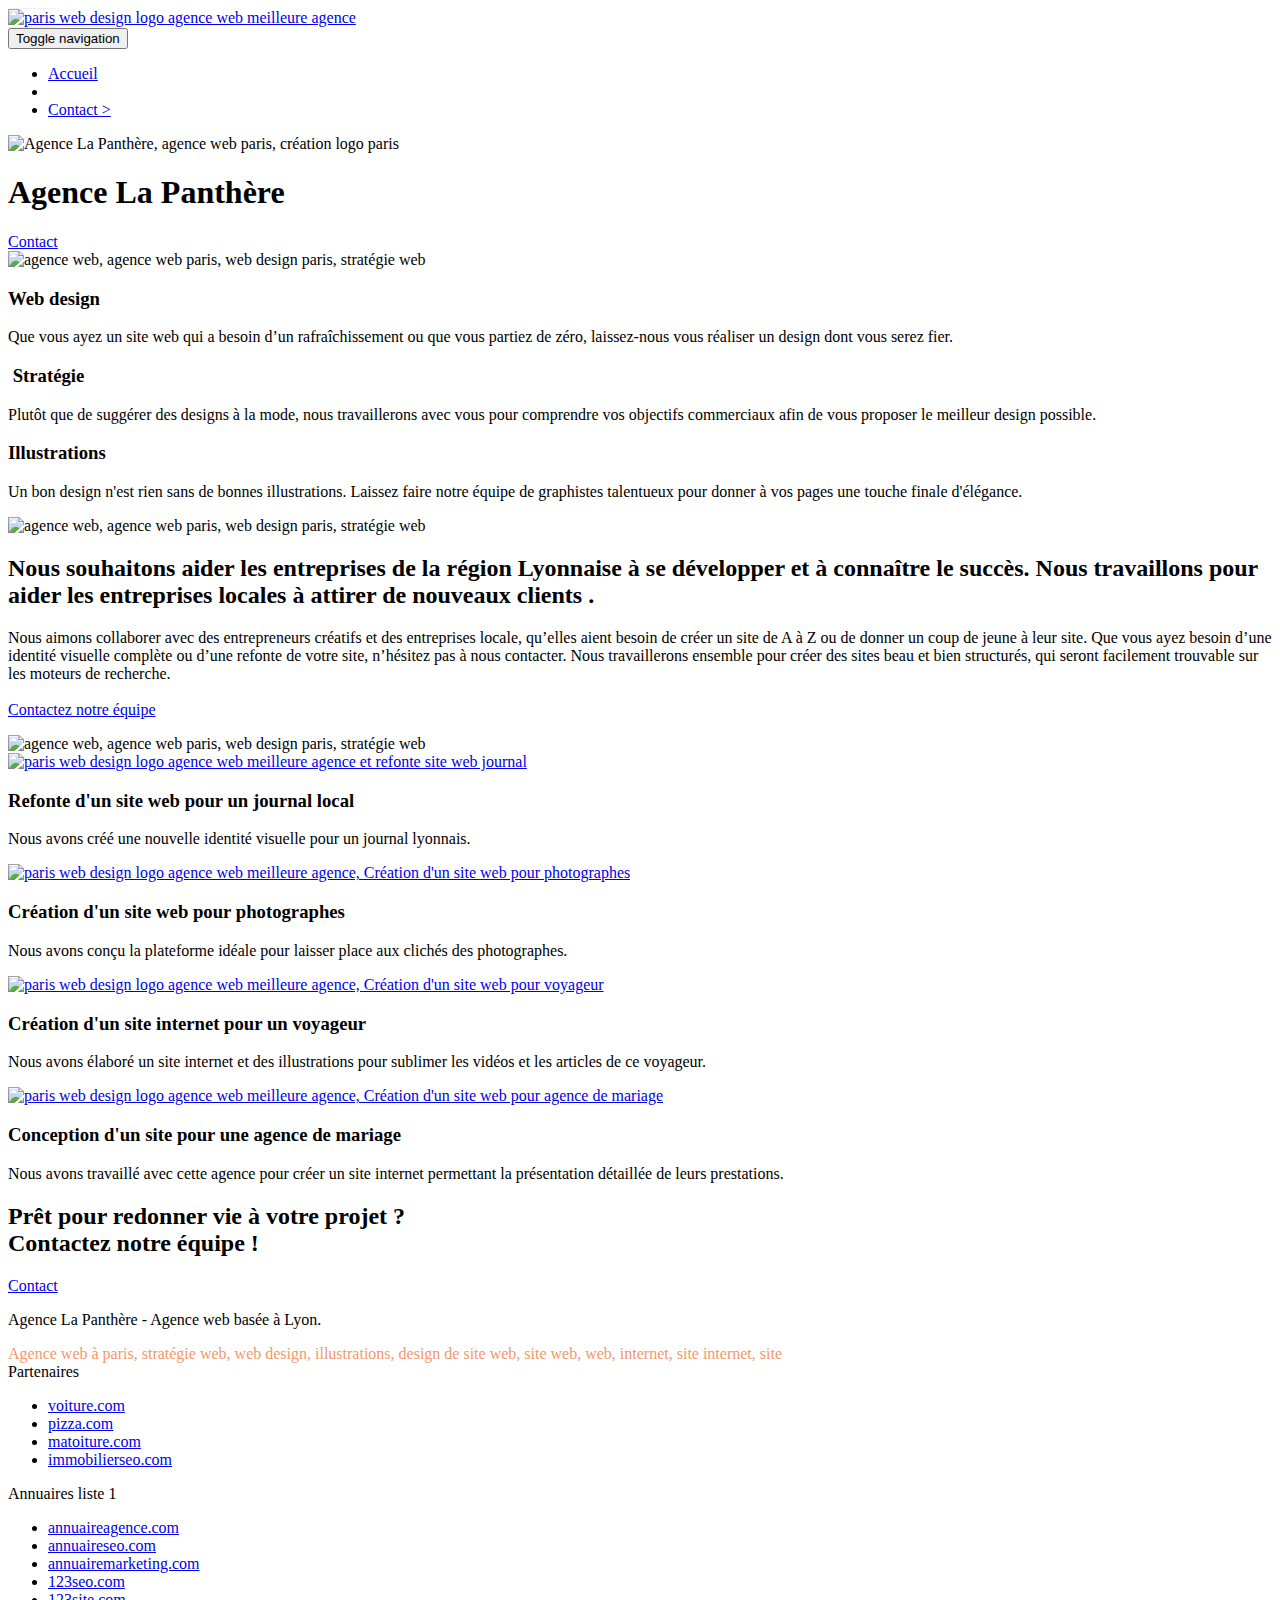
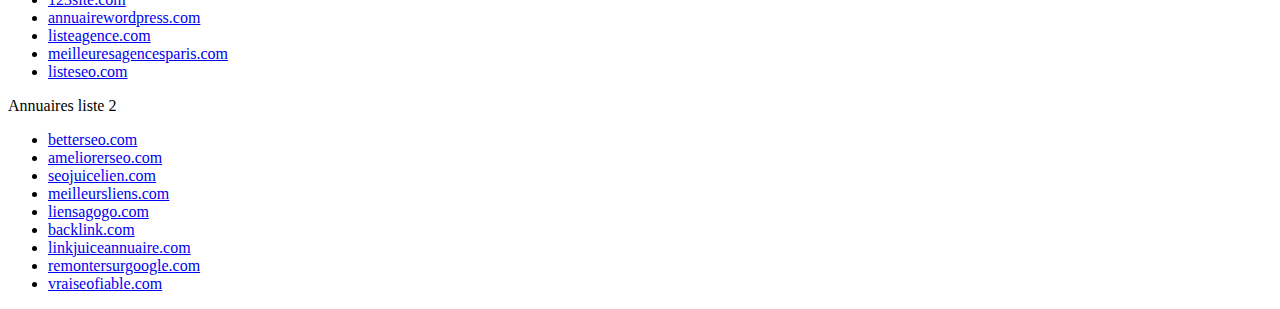
==== index.html @ a59919ad "ajout aria-label sur icons, ajout label for sur page 2, correction type sur page 2, suppression min " ====
<!doctype html>
<html lang="Default">
<head>
    <meta charset="utf-8">
    <meta name="keywords" content="seo, google, site web, site internet, agence design paris, agence design, agence design,agence design,agence design,agence design,agence design,agence design,agence design,agence design">
    <meta name="description" content="">
    <meta name="viewport" content="width=device-width, initial-scale=1.0, viewport-fit=cover">
    <link rel="shortcut icon" type="image/png" href="favicon.jpg">
    
	<link rel="stylesheet" type="text/css" href="./css/bootstrap.css">
	<link rel="stylesheet" type="text/css" href="style.css">
	<link rel="stylesheet" type="text/css" href="./css/font-awesome.css">
	<link rel="stylesheet" type="text/css" href="./css/et-line.css">
	
    
	<script src="./js/jquery-2.1.0.js"></script>
	<script src="./js/bootstrap.js"></script>
	<script src="./js/blocs.js"></script>
	<script src="./js/jquery.touchSwipe.js" defer></script>
	<script src="./js/gmaps.js"></script>

    <title>.</title>

    
<!-- Analytics -->
 
<!-- Analytics END -->
    
</head>
<body>
<!-- Principal conteneur -->
<div class="page-container">
    
<!-- bloc-0 -->
<div class="bloc bgc-white l-bloc " id="bloc-0">
	<div class="container bloc-sm">

		<nav class="navbar row">
			<div class="navbar-header">
				<div class="keywords" style="color:#cccccc;font-size:1px;">Agence web à paris, stratégie web, web design, illustrations, design de site web, site web, web, internet, site internet, site</div>
				<a class="navbar-brand" href="index.html"><img src="img/agence-la-panthere-monochrome.svg" alt="paris web design logo agence web meilleure agence" height="40" /></a>
				<div class="keywords" style="color:#cccccc;font-size:1px;">Agence web à paris, stratégie web, web design, illustrations, design de site web, site web, web, internet, site internet, site</div>
				<button id="nav-toggle" type="button" class="ui-navbar-toggle navbar-toggle" data-toggle="collapse" data-target=".navbar-1">
					<span class="sr-only">Toggle navigation</span><span class="icon-bar"></span><span class="icon-bar"></span><span class="icon-bar"></span>
				</button>
			</div>
			<div class="collapse navbar-collapse navbar-1 special-dropdown-nav">
				<ul class="site-navigation nav navbar-nav">
					<li>
						<a href="index.html">Accueil</a>
					</li>
					<li>
					</li>
					<li>
						<a href="page2.html">Contact &gt;</a>
					</li>
				</ul>
			</div>
		</nav>
	</div>
</div>
<!-- bloc-0 END -->

<!-- bloc-1-presentation -->
<div class="bloc bgc-dark-slate-blue bg-banniere d-bloc bg-t-edge bloc-bg-texture texture-paper b-parallax" id="bloc-1-hero">
	<div class="container bloc-lg">
		<div class="row tight-width-whitespace">
			<div class="col-sm-12">
				<img src="img/logo.png" class="center-block image-resize-mode" width="100" alt="Agence La Panthère, agence web paris, création logo paris" />
				<h1 class="text-center hero-bloc-text tc-white ">
					Agence La Panthère
				</h1>
				<div class="text-center">
					<a href="page2.html" class="btn btn-lg btn-clean btn-rd cta-hero btn-atomic-tangerine" id="cta-hero">Contact</a>
				</div>
			</div>
		</div>
	</div>
</div>
<!-- bloc-1-presentation END -->

<!-- bloc-2-services -->
<div class="bloc bgc-white l-bloc" id="bloc-2-services">
	<div class="container bloc-md">
		<div class="row">
			<div class="col-sm-12 text-center">
				<img alt="agence web, agence web paris, web design paris, stratégie web" src="img/title.png" />
			</div>
		</div>
		<div class="row voffset-lg med-width-whitespace">
			<div class="col-sm-4">
				<div class="text-center">
					<span class="et-icon-browser sm-shadow icon-dark-slate-blue icons icon-lg"></span>
				</div>
				<h3 class="mg-md text-center">
					Web design
				</h3>
				<p class="text-center ">
					Que vous ayez un site web qui a besoin d&rsquo;un rafraîchissement ou que vous partiez de zéro, laissez-nous vous réaliser un design dont vous serez fier.
				</p>
			</div>
			<div class="col-sm-4">
				<div class="text-center">
					<span class="et-icon-presentation sm-shadow icon-dark-slate-blue icons icon-lg"></span>
				</div>
				<h3 class="mg-md text-center">
					&nbsp;Stratégie
				</h3>
				<p class="text-center ">
					Plutôt que de suggérer des designs à la mode, nous travaillerons avec vous pour comprendre vos objectifs commerciaux afin de vous proposer le meilleur design possible.<br>
				</p>
			</div>
			<div class="col-sm-4">
				<div class="text-center">
					<span class="et-icon-edit sm-shadow icon-dark-slate-blue icons icon-lg"></span>
				</div>
				<h3 class="mg-md text-center">
					Illustrations
				</h3>
				<p class="text-center ">
					Un bon design n'est rien sans de bonnes illustrations. Laissez faire notre équipe de graphistes talentueux pour donner à vos pages une touche finale d'élégance.
				</p>
			</div>
		</div>
		<div class="row voffset-lg voffset">
			<div class="col-xs-12 col-md-8 col-md-offset-2 text-center">
				<img alt="agence web, agence web paris, web design paris, stratégie web" src="img/citation.png" />

			</div>
		</div>
	</div>
</div>
<!-- bloc-2-services END -->

<!-- bloc-3-what-i-do -->
<div class="bloc tc-white bgc-atomic-tangerine bg-presentation d-bloc bloc-bg-texture texture-paper b-parallax" id="bloc-3-what-i-do">
	<div class="container bloc-lg">
		<div class="row tight-width-whitespace black-background">
			<div class="col-sm-12">
				<h2 class="mg-md text-center tc-white">
					Nous souhaitons aider les entreprises de la région Lyonnaise à se développer et à connaître le succès. Nous travaillons pour aider les entreprises locales à attirer de nouveaux clients .<br>
				</h2>
				<p class="text-center white">
					Nous aimons collaborer avec des entrepreneurs créatifs et des entreprises locale, qu’elles aient besoin de créer un site de A à Z ou de donner un coup de jeune à leur site. Que vous ayez besoin d’une identité visuelle complète ou d’une refonte de votre site, n’hésitez pas à nous contacter. Nous travaillerons ensemble pour créer des sites beau et bien structurés, qui seront facilement trouvable sur les moteurs de recherche. <br><br><a class="ltc-white bold-link" href="page2.html">Contactez notre équipe</a><br>
				</p>
			</div>
		</div>
	</div>
</div>
<!-- bloc-3-what-i-do END -->

<!-- bloc-4-portfolio -->
<div class="bloc bgc-white bg-lines-h2-bg bg-repeat l-bloc" id="bloc-4-portfolio">
	<div class="container bloc-lg">
		<div class="row">
			<div class="col-sm-12 text-center">
				<img alt="agence web, agence web paris, web design paris, stratégie web" src="img/title2.png" />
			</div>
		</div>
		<div class="row tight-width-whitespace portfolio-row">
			<div class="col-sm-6">
				<a href="#" data-lightbox="img/1.jpg" data-gallery-id="gallery-1" data-caption="Refonte d'un site web pour un journal local" data-frame="snapshot-lb"><img src="img/1.jpg" alt="paris web design logo agence web meilleure agence et refonte site web journal" class="img-responsive portfolio-thumb" /></a>
				<h3 class="mg-md text-center">
					Refonte d'un site web pour un journal local
				</h3>
				<p class="text-center">
					Nous avons créé une nouvelle identité visuelle pour un journal lyonnais.
				</p>
			</div>
			<div class="col-sm-6">
				<a href="#" data-lightbox="img/2.jpg" data-gallery-id="gallery-1" data-caption="Création d'un site web pour photographes" data-frame="snapshot-lb"><img src="img/2.jpg" class="img-responsive portfolio-thumb" alt="paris web design logo agence web meilleure agence, Création d'un site web pour photographes" /></a>
				<h3 class="mg-md text-center">
					Création d'un site web pour photographes
				</h3>
				<p class="text-center">
					Nous avons conçu la plateforme idéale pour laisser place aux clichés des photographes.
				</p>
			</div>
		</div>
		<div class="row tight-width-whitespace portfolio-row">
			<div class="col-sm-6">
				<a href="#" data-lightbox="img/3.bmp" data-gallery-id="gallery-1" data-caption="Création d'un site internet pour un voyageur" data-frame="snapshot-lb"><img src="img/3.bmp" class="img-responsive portfolio-thumb" alt="paris web design logo agence web meilleure agence, Création d'un site web pour voyageur"/></a>
				<h3 class="mg-md text-center">
					Création d'un site internet pour un voyageur
				</h3>
				<p class="text-center">
					Nous avons élaboré un site internet et des illustrations pour sublimer les vidéos et les articles de ce voyageur.
				</p>
			</div>
			<div class="col-sm-6">
				<a href="#" data-lightbox="img/4.bmp" data-gallery-id="gallery-1" data-caption="Conception d'un site pour une agence de mariage" data-frame="snapshot-lb"><img src="img/4.bmp" class="img-responsive portfolio-thumb" alt="paris web design logo agence web meilleure agence, Création d'un site web pour agence de mariage" /></a>
				<h3 class="mg-md text-center">
					Conception d'un site pour une agence de mariage
				</h3>
				<p class="text-center">
					Nous avons travaillé avec cette agence pour créer un site internet permettant la présentation détaillée de leurs prestations.
				</p>
			</div>
		</div>
	</div>
</div>
<!-- bloc-4-portfolio END -->

<!-- bloc-5-cta -->
<div class="bloc bgc-dark-slate-blue bg-banniere d-bloc bloc-bg-texture texture-paper" id="bloc-5-cta">
	<div class="container bloc-lg">
		<div class="row">
			<h2 class="mg-md text-center tc-white">
				Prêt pour redonner vie à votre projet ?<br>Contactez notre équipe !
			</h2>
			<div class="col-sm-12 text-center">
				<a href="page2.html" class="btn btn-atomic-tangerine btn-clean btn-rd btn-lg cta-hero">Contact</a>
			</div>
		</div>
	</div>
</div>
<!-- bloc-5-cta END -->

<!-- Footer - bloc-8 -->
<div class="bloc bgc-atomic-tangerine d-bloc" id="bloc-8">
	<div class="container bloc-sm">
		<div class="row">
			<div class="col-sm-12">
				<p class="text-center white">
					Agence La Panthère - Agence web basée à Lyon.<br>
				</p>
				<div class="row row-no-gutters social">
					<div class="col-sm-3">
						<div class="text-center">
							<a class="social" href="index.html"><span class="fa fa-twitter icon-md" aria-label="lien vers twitter"></span></a>
						</div>
					</div>
					<div class="col-sm-3">
						<div class="text-center">
							<a class="social" href="index.html"><span class="fa fa-facebook icon-md" aria-label="lien vers facebook"></span></a>
						</div>
					</div>
					<div class="col-sm-3">
						<div class="text-center">
							<a class="social" href="index.html"><span class="fa fa-dribbble icon-md" aria-label="lien vers dribbble"></span></a>
						</div>
					</div>
					<div class="col-sm-3">
						<div class="text-center">
							<a class="social" href="index.html"><span class="fa fa-instagram icon-md" aria-label="lien vers instagram"></span></a>
						</div>
					</div>
					<div class="keywords" style="color:#F3976C;">Agence web à paris, stratégie web, web design, illustrations, design de site web, site web, web, internet, site internet, site</div>
				</div>
				<div class="row">
					<div class="col-sm-4">
						Partenaires
							<ul>
								<li><a href="voiture.com">voiture.com</a></li>
								<li><a href="pizza.com">pizza.com</a></li>
								<li><a href="matoiture.com">matoiture.com</a></li>
								<li><a href="immobilierseo.com">immobilierseo.com</a></li>
							</ul>		
					</div>
					<div class="col-sm-4">
						Annuaires liste 1
						<ul>
							<li><a href="annuaireagence.com">annuaireagence.com</a></li>
							<li><a href="annuaireseo.com">annuaireseo.com</a></li>
							<li><a href="annuairemarketing.com">annuairemarketing.com</a></li>
							<li><a href="123seoture.com">123seo.com</a></li>
							<li><a href="123site.com">123site.com</a></li>
							<li><a href="annuairewordpress.com">annuairewordpress.com</a></li>
							<li><a href="listeagence.com">listeagence.com</a></li>
							<li><a href="meilleuresagencesparis.com">meilleuresagencesparis.com</a></li>
							<li><a href="listeseo.com">listeseo.com</a></li>
						</ul>
					</div>
					<div class="col-sm-4">
						Annuaires liste 2
						<ul>
							<li><a href="betterseo.com">betterseo.com</a></li>
							<li><a href="ameliorerseo.com">ameliorerseo.com</a></li>
							<li><a href="seojuicelien.com">seojuicelien.com</a></li>
							<li><a href="meilleursliens.com">meilleursliens.com</a></li>
							<li><a href="liensagogo.com">liensagogo.com</a></li>
							<li><a href="backlink.com">backlink.com</a></li>
							<li><a href="linkjuiceannuaire.com">linkjuiceannuaire.com</a></li>
							<li><a href="remontersurgoogle.com">remontersurgoogle.com</a></li>
							<li><a href="vraiseofiable.com">vraiseofiable.com</a></li>
						</ul>
					</div>
				</div>
			</div>
		</div>
	</div>
</div>
<!-- Footer - bloc-8 END -->

</div>
<!-- Principal conteneur END -->
    

</body>
</html>
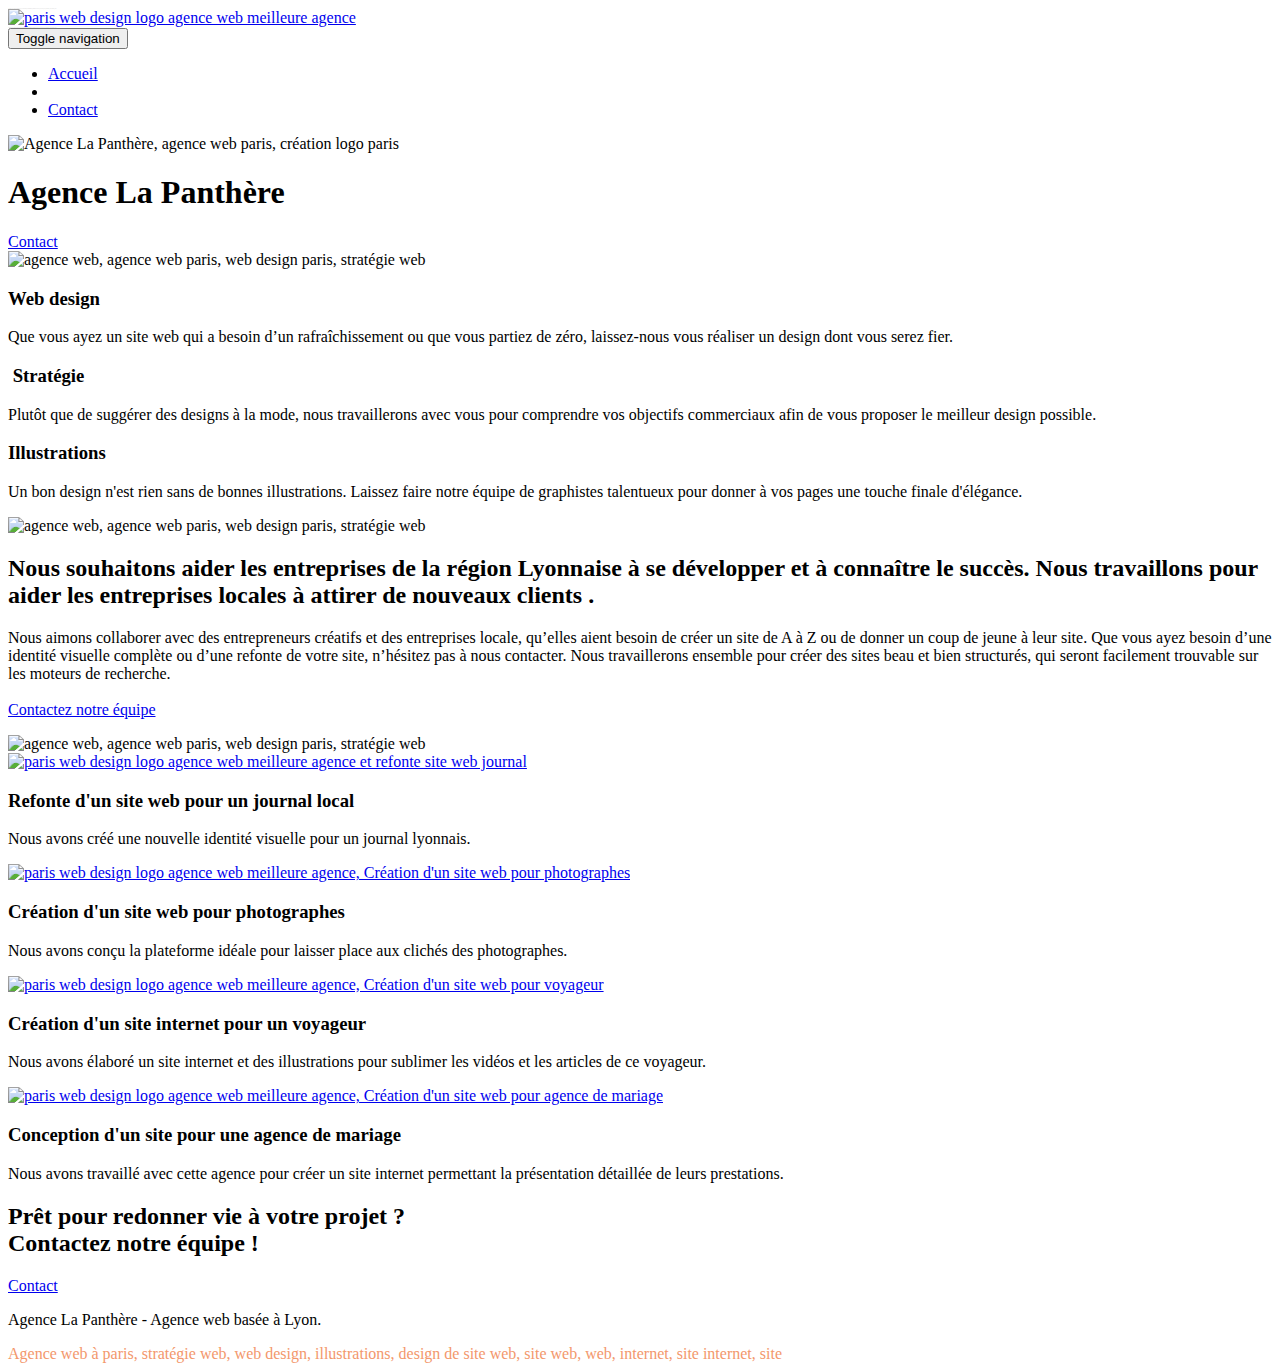
==== commit b4fd1d70: "aria label correction et page 2" ====
--- a/index.html
+++ b/index.html
@@ -1,300 +1,304 @@
 <!doctype html>
-<html lang="Default">
+<html lang="fr">
+
 <head>
-    <meta charset="utf-8">
-    <meta name="keywords" content="seo, google, site web, site internet, agence design paris, agence design, agence design,agence design,agence design,agence design,agence design,agence design,agence design,agence design">
-    <meta name="description" content="">
-    <meta name="viewport" content="width=device-width, initial-scale=1.0, viewport-fit=cover">
-    <link rel="shortcut icon" type="image/png" href="favicon.jpg">
-    
+	<meta charset="utf-8">
+	<meta name="keywords"
+		content="seo, google, site web, site internet, agence design paris, agence design, agence design,agence design,agence design,agence design,agence design,agence design,agence design,agence design">
+	<meta name="description" content="">
+	<meta name="viewport" content="width=device-width, initial-scale=1.0, viewport-fit=cover">
+	<link rel="shortcut icon" type="image/png" href="favicon.jpg">
+
 	<link rel="stylesheet" type="text/css" href="./css/bootstrap.css">
 	<link rel="stylesheet" type="text/css" href="style.css">
 	<link rel="stylesheet" type="text/css" href="./css/font-awesome.css">
 	<link rel="stylesheet" type="text/css" href="./css/et-line.css">
-	
-    
+
+
 	<script src="./js/jquery-2.1.0.js"></script>
 	<script src="./js/bootstrap.js"></script>
 	<script src="./js/blocs.js"></script>
 	<script src="./js/jquery.touchSwipe.js" defer></script>
 	<script src="./js/gmaps.js"></script>
 
-    <title>.</title>
-
-    
-<!-- Analytics -->
- 
-<!-- Analytics END -->
-    
+	<title>.</title>
+
+
+	<!-- Analytics -->
+
+	<!-- Analytics END -->
+
 </head>
+
 <body>
-<!-- Principal conteneur -->
-<div class="page-container">
-    
-<!-- bloc-0 -->
-<div class="bloc bgc-white l-bloc " id="bloc-0">
-	<div class="container bloc-sm">
-
-		<nav class="navbar row">
-			<div class="navbar-header">
-				<div class="keywords" style="color:#cccccc;font-size:1px;">Agence web à paris, stratégie web, web design, illustrations, design de site web, site web, web, internet, site internet, site</div>
-				<a class="navbar-brand" href="index.html"><img src="img/agence-la-panthere-monochrome.svg" alt="paris web design logo agence web meilleure agence" height="40" /></a>
-				<div class="keywords" style="color:#cccccc;font-size:1px;">Agence web à paris, stratégie web, web design, illustrations, design de site web, site web, web, internet, site internet, site</div>
-				<button id="nav-toggle" type="button" class="ui-navbar-toggle navbar-toggle" data-toggle="collapse" data-target=".navbar-1">
-					<span class="sr-only">Toggle navigation</span><span class="icon-bar"></span><span class="icon-bar"></span><span class="icon-bar"></span>
-				</button>
-			</div>
-			<div class="collapse navbar-collapse navbar-1 special-dropdown-nav">
-				<ul class="site-navigation nav navbar-nav">
-					<li>
-						<a href="index.html">Accueil</a>
-					</li>
-					<li>
-					</li>
-					<li>
-						<a href="page2.html">Contact &gt;</a>
-					</li>
-				</ul>
-			</div>
-		</nav>
+	<!-- Principal conteneur -->
+	<div class="page-container">
+
+		<!-- bloc-0 -->
+		<div class="bloc bgc-white l-bloc " id="bloc-0">
+			<div class="container bloc-sm">
+
+				<nav class="navbar row">
+					<div class="navbar-header">
+						<div class="keywords" style="color:#cccccc;font-size:1px;">Agence web à paris, stratégie web,
+							web design, illustrations, design de site web, site web, web, internet, site internet, site
+						</div>
+						<a class="navbar-brand" href="index.html"><img src="img/agence-la-panthere-monochrome.svg"
+								alt="paris web design logo agence web meilleure agence" height="40" /></a>
+						<div class="keywords" style="color:#cccccc;font-size:1px;">Agence web à paris, stratégie web,
+							web design, illustrations, design de site web, site web, web, internet, site internet, site
+						</div>
+						<button id="nav-toggle" type="text" class="ui-navbar-toggle navbar-toggle"
+							data-toggle="collapse" data-target=".navbar-1">
+							<span class="sr-only">Toggle navigation</span><span class="icon-bar"></span><span
+								class="icon-bar"></span><span class="icon-bar"></span>
+						</button>
+					</div>
+					<div class="collapse navbar-collapse navbar-1 special-dropdown-nav">
+						<ul class="site-navigation nav navbar-nav">
+							<li>
+								<a href="index.html">Accueil</a>
+							</li>
+							<li>
+							</li>
+							<li>
+								<a href="page2.html">Contact</a>
+							</li>
+						</ul>
+					</div>
+				</nav>
+			</div>
+		</div>
+		<!-- bloc-0 END -->
+
+		<!-- bloc-1-presentation -->
+		<div class="bloc bgc-dark-slate-blue bg-banniere d-bloc bg-t-edge bloc-bg-texture texture-paper b-parallax"
+			id="bloc-1-hero">
+			<div class="container bloc-lg">
+				<div class="row tight-width-whitespace">
+					<div class="col-sm-12">
+						<img src="img/logo.png" class="center-block image-resize-mode" width="100"
+							alt="Agence La Panthère, agence web paris, création logo paris" />
+						<h1 class="text-center hero-bloc-text tc-white ">
+							Agence La Panthère
+						</h1>
+						<div class="text-center">
+							<a href="page2.html" class="btn btn-lg btn-clean btn-rd cta-hero btn-atomic-tangerine"
+								id="cta-hero">Contact</a>
+						</div>
+					</div>
+				</div>
+			</div>
+		</div>
+		<!-- bloc-1-presentation END -->
+
+		<!-- bloc-2-services -->
+		<div class="bloc bgc-white l-bloc" id="bloc-2-services">
+			<div class="container bloc-md">
+				<div class="row">
+					<div class="col-sm-12 text-center">
+						<img alt="agence web, agence web paris, web design paris, stratégie web" src="img/title.png" />
+					</div>
+				</div>
+				<div class="row voffset-lg med-width-whitespace">
+					<div class="col-sm-4">
+						<div class="text-center">
+							<span class="et-icon-browser sm-shadow icon-dark-slate-blue icons icon-lg"></span>
+						</div>
+						<h3 class="mg-md text-center">
+							Web design
+						</h3>
+						<p class="text-center ">
+							Que vous ayez un site web qui a besoin d&rsquo;un rafraîchissement ou que vous partiez de
+							zéro, laissez-nous vous réaliser un design dont vous serez fier.
+						</p>
+					</div>
+					<div class="col-sm-4">
+						<div class="text-center">
+							<span class="et-icon-presentation sm-shadow icon-dark-slate-blue icons icon-lg"></span>
+						</div>
+						<h3 class="mg-md text-center">
+							&nbsp;Stratégie
+						</h3>
+						<p class="text-center ">
+							Plutôt que de suggérer des designs à la mode, nous travaillerons avec vous pour comprendre
+							vos objectifs commerciaux afin de vous proposer le meilleur design possible.<br>
+						</p>
+					</div>
+					<div class="col-sm-4">
+						<div class="text-center">
+							<span class="et-icon-edit sm-shadow icon-dark-slate-blue icons icon-lg"></span>
+						</div>
+						<h3 class="mg-md text-center">
+							Illustrations
+						</h3>
+						<p class="text-center ">
+							Un bon design n'est rien sans de bonnes illustrations. Laissez faire notre équipe de
+							graphistes talentueux pour donner à vos pages une touche finale d'élégance.
+						</p>
+					</div>
+				</div>
+				<div class="row voffset-lg voffset">
+					<div class="col-xs-12 col-md-8 col-md-offset-2 text-center">
+						<img alt="agence web, agence web paris, web design paris, stratégie web"
+							src="img/citation.png" />
+
+					</div>
+				</div>
+			</div>
+		</div>
+		<!-- bloc-2-services END -->
+
+		<!-- bloc-3-what-i-do -->
+		<div class="bloc tc-white bgc-atomic-tangerine bg-presentation d-bloc bloc-bg-texture texture-paper b-parallax"
+			id="bloc-3-what-i-do">
+			<div class="container bloc-lg">
+				<div class="row tight-width-whitespace black-background">
+					<div class="col-sm-12">
+						<h2 class="mg-md text-center tc-white">
+							Nous souhaitons aider les entreprises de la région Lyonnaise à se développer et à connaître
+							le succès. Nous travaillons pour aider les entreprises locales à attirer de nouveaux clients
+							.<br>
+						</h2>
+						<p class="text-center white">
+							Nous aimons collaborer avec des entrepreneurs créatifs et des entreprises locale, qu’elles
+							aient besoin de créer un site de A à Z ou de donner un coup de jeune à leur site. Que vous
+							ayez besoin d’une identité visuelle complète ou d’une refonte de votre site, n’hésitez pas à
+							nous contacter. Nous travaillerons ensemble pour créer des sites beau et bien structurés,
+							qui seront facilement trouvable sur les moteurs de recherche. <br><br><a
+								class="ltc-white bold-link" href="page2.html">Contactez notre équipe</a><br>
+						</p>
+					</div>
+				</div>
+			</div>
+		</div>
+		<!-- bloc-3-what-i-do END -->
+
+		<!-- bloc-4-portfolio -->
+		<div class="bloc bgc-white bg-lines-h2-bg bg-repeat l-bloc" id="bloc-4-portfolio">
+			<div class="container bloc-lg">
+				<div class="row">
+					<div class="col-sm-12 text-center">
+						<img alt="agence web, agence web paris, web design paris, stratégie web" src="img/title2.png" />
+					</div>
+				</div>
+				<div class="row tight-width-whitespace portfolio-row">
+					<div class="col-sm-6">
+						<a href="#" data-lightbox="img/1.jpg" data-gallery-id="gallery-1"
+							data-caption="Refonte d'un site web pour un journal local" data-frame="snapshot-lb"><img
+								src="img/1.jpg"
+								alt="paris web design logo agence web meilleure agence et refonte site web journal"
+								class="img-responsive portfolio-thumb" /></a>
+						<h3 class="mg-md text-center">
+							Refonte d'un site web pour un journal local
+						</h3>
+						<p class="text-center">
+							Nous avons créé une nouvelle identité visuelle pour un journal lyonnais.
+						</p>
+					</div>
+					<div class="col-sm-6">
+						<a href="#" data-lightbox="img/2.jpg" data-gallery-id="gallery-1"
+							data-caption="Création d'un site web pour photographes" data-frame="snapshot-lb"><img
+								src="img/2.jpg" class="img-responsive portfolio-thumb"
+								alt="paris web design logo agence web meilleure agence, Création d'un site web pour photographes" /></a>
+						<h3 class="mg-md text-center">
+							Création d'un site web pour photographes
+						</h3>
+						<p class="text-center">
+							Nous avons conçu la plateforme idéale pour laisser place aux clichés des photographes.
+						</p>
+					</div>
+				</div>
+				<div class="row tight-width-whitespace portfolio-row">
+					<div class="col-sm-6">
+						<a href="#" data-lightbox="img/3.bmp" data-gallery-id="gallery-1"
+							data-caption="Création d'un site internet pour un voyageur" data-frame="snapshot-lb"><img
+								src="img/3.bmp" class="img-responsive portfolio-thumb"
+								alt="paris web design logo agence web meilleure agence, Création d'un site web pour voyageur" /></a>
+						<h3 class="mg-md text-center">
+							Création d'un site internet pour un voyageur
+						</h3>
+						<p class="text-center">
+							Nous avons élaboré un site internet et des illustrations pour sublimer les vidéos et les
+							articles de ce voyageur.
+						</p>
+					</div>
+					<div class="col-sm-6">
+						<a href="#" data-lightbox="img/4.bmp" data-gallery-id="gallery-1"
+							data-caption="Conception d'un site pour une agence de mariage" data-frame="snapshot-lb"><img
+								src="img/4.bmp" class="img-responsive portfolio-thumb"
+								alt="paris web design logo agence web meilleure agence, Création d'un site web pour agence de mariage" /></a>
+						<h3 class="mg-md text-center">
+							Conception d'un site pour une agence de mariage
+						</h3>
+						<p class="text-center">
+							Nous avons travaillé avec cette agence pour créer un site internet permettant la
+							présentation détaillée de leurs prestations.
+						</p>
+					</div>
+				</div>
+			</div>
+		</div>
+		<!-- bloc-4-portfolio END -->
+
+		<!-- bloc-5-cta -->
+		<div class="bloc bgc-dark-slate-blue bg-banniere d-bloc bloc-bg-texture texture-paper" id="bloc-5-cta">
+			<div class="container bloc-lg">
+				<div class="row">
+					<h2 class="mg-md text-center tc-white">
+						Prêt pour redonner vie à votre projet ?<br>Contactez notre équipe !
+					</h2>
+					<div class="col-sm-12 text-center">
+						<a href="page2.html"
+							class="btn btn-atomic-tangerine btn-clean btn-rd btn-lg cta-hero">Contact</a>
+					</div>
+				</div>
+			</div>
+		</div>
+		<!-- bloc-5-cta END -->
+
+		<!-- Footer - bloc-8 -->
+		<div class="bloc bgc-atomic-tangerine d-bloc" id="bloc-8">
+			<div class="container bloc-sm">
+				<div class="row">
+					<div class="col-sm-12">
+						<p class="text-center white">
+							Agence La Panthère - Agence web basée à Lyon.<br>
+						</p>
+						<div class="row row-no-gutters social">
+							<div class="col-sm-3">
+								<div class="text-center">
+									<a class="social" href="index.html"><span class="fa fa-twitter icon-md"aria-label="lienverstwitter"></span></a>
+								</div>
+							</div>
+							<div class="col-sm-3">
+								<div class="text-center">
+									<a class="social" href="index.html"><span class="fa fa-facebook icon-md"aria-label="lienversfacebook"></span></a>
+								</div>
+							</div>
+							<div class="col-sm-3">
+								<div class="text-center">
+									<a class="social" href="index.html"><span class="fa fa-dribbble icon-md"aria-label="lienversdribbble"></span></a>
+								</div>
+							</div>
+							<div class="col-sm-3">
+								<div class="text-center">
+									<a class="social" href="index.html"><span class="fa fa-instagram icon-md"aria-label="lienversinstagram"></span></a>
+								</div>
+							</div>
+							<div class="keywords" style="color:#F3976C;">Agence web à paris, stratégie web, web design,
+								illustrations, design de site web, site web, web, internet, site internet, site</div>
+						</div>
+					</div>
+				</div>
+			</div>
+		</div>
+		<!-- Footer - bloc-8 END -->
+
 	</div>
-</div>
-<!-- bloc-0 END -->
-
-<!-- bloc-1-presentation -->
-<div class="bloc bgc-dark-slate-blue bg-banniere d-bloc bg-t-edge bloc-bg-texture texture-paper b-parallax" id="bloc-1-hero">
-	<div class="container bloc-lg">
-		<div class="row tight-width-whitespace">
-			<div class="col-sm-12">
-				<img src="img/logo.png" class="center-block image-resize-mode" width="100" alt="Agence La Panthère, agence web paris, création logo paris" />
-				<h1 class="text-center hero-bloc-text tc-white ">
-					Agence La Panthère
-				</h1>
-				<div class="text-center">
-					<a href="page2.html" class="btn btn-lg btn-clean btn-rd cta-hero btn-atomic-tangerine" id="cta-hero">Contact</a>
-				</div>
-			</div>
-		</div>
-	</div>
-</div>
-<!-- bloc-1-presentation END -->
-
-<!-- bloc-2-services -->
-<div class="bloc bgc-white l-bloc" id="bloc-2-services">
-	<div class="container bloc-md">
-		<div class="row">
-			<div class="col-sm-12 text-center">
-				<img alt="agence web, agence web paris, web design paris, stratégie web" src="img/title.png" />
-			</div>
-		</div>
-		<div class="row voffset-lg med-width-whitespace">
-			<div class="col-sm-4">
-				<div class="text-center">
-					<span class="et-icon-browser sm-shadow icon-dark-slate-blue icons icon-lg"></span>
-				</div>
-				<h3 class="mg-md text-center">
-					Web design
-				</h3>
-				<p class="text-center ">
-					Que vous ayez un site web qui a besoin d&rsquo;un rafraîchissement ou que vous partiez de zéro, laissez-nous vous réaliser un design dont vous serez fier.
-				</p>
-			</div>
-			<div class="col-sm-4">
-				<div class="text-center">
-					<span class="et-icon-presentation sm-shadow icon-dark-slate-blue icons icon-lg"></span>
-				</div>
-				<h3 class="mg-md text-center">
-					&nbsp;Stratégie
-				</h3>
-				<p class="text-center ">
-					Plutôt que de suggérer des designs à la mode, nous travaillerons avec vous pour comprendre vos objectifs commerciaux afin de vous proposer le meilleur design possible.<br>
-				</p>
-			</div>
-			<div class="col-sm-4">
-				<div class="text-center">
-					<span class="et-icon-edit sm-shadow icon-dark-slate-blue icons icon-lg"></span>
-				</div>
-				<h3 class="mg-md text-center">
-					Illustrations
-				</h3>
-				<p class="text-center ">
-					Un bon design n'est rien sans de bonnes illustrations. Laissez faire notre équipe de graphistes talentueux pour donner à vos pages une touche finale d'élégance.
-				</p>
-			</div>
-		</div>
-		<div class="row voffset-lg voffset">
-			<div class="col-xs-12 col-md-8 col-md-offset-2 text-center">
-				<img alt="agence web, agence web paris, web design paris, stratégie web" src="img/citation.png" />
-
-			</div>
-		</div>
-	</div>
-</div>
-<!-- bloc-2-services END -->
-
-<!-- bloc-3-what-i-do -->
-<div class="bloc tc-white bgc-atomic-tangerine bg-presentation d-bloc bloc-bg-texture texture-paper b-parallax" id="bloc-3-what-i-do">
-	<div class="container bloc-lg">
-		<div class="row tight-width-whitespace black-background">
-			<div class="col-sm-12">
-				<h2 class="mg-md text-center tc-white">
-					Nous souhaitons aider les entreprises de la région Lyonnaise à se développer et à connaître le succès. Nous travaillons pour aider les entreprises locales à attirer de nouveaux clients .<br>
-				</h2>
-				<p class="text-center white">
-					Nous aimons collaborer avec des entrepreneurs créatifs et des entreprises locale, qu’elles aient besoin de créer un site de A à Z ou de donner un coup de jeune à leur site. Que vous ayez besoin d’une identité visuelle complète ou d’une refonte de votre site, n’hésitez pas à nous contacter. Nous travaillerons ensemble pour créer des sites beau et bien structurés, qui seront facilement trouvable sur les moteurs de recherche. <br><br><a class="ltc-white bold-link" href="page2.html">Contactez notre équipe</a><br>
-				</p>
-			</div>
-		</div>
-	</div>
-</div>
-<!-- bloc-3-what-i-do END -->
-
-<!-- bloc-4-portfolio -->
-<div class="bloc bgc-white bg-lines-h2-bg bg-repeat l-bloc" id="bloc-4-portfolio">
-	<div class="container bloc-lg">
-		<div class="row">
-			<div class="col-sm-12 text-center">
-				<img alt="agence web, agence web paris, web design paris, stratégie web" src="img/title2.png" />
-			</div>
-		</div>
-		<div class="row tight-width-whitespace portfolio-row">
-			<div class="col-sm-6">
-				<a href="#" data-lightbox="img/1.jpg" data-gallery-id="gallery-1" data-caption="Refonte d'un site web pour un journal local" data-frame="snapshot-lb"><img src="img/1.jpg" alt="paris web design logo agence web meilleure agence et refonte site web journal" class="img-responsive portfolio-thumb" /></a>
-				<h3 class="mg-md text-center">
-					Refonte d'un site web pour un journal local
-				</h3>
-				<p class="text-center">
-					Nous avons créé une nouvelle identité visuelle pour un journal lyonnais.
-				</p>
-			</div>
-			<div class="col-sm-6">
-				<a href="#" data-lightbox="img/2.jpg" data-gallery-id="gallery-1" data-caption="Création d'un site web pour photographes" data-frame="snapshot-lb"><img src="img/2.jpg" class="img-responsive portfolio-thumb" alt="paris web design logo agence web meilleure agence, Création d'un site web pour photographes" /></a>
-				<h3 class="mg-md text-center">
-					Création d'un site web pour photographes
-				</h3>
-				<p class="text-center">
-					Nous avons conçu la plateforme idéale pour laisser place aux clichés des photographes.
-				</p>
-			</div>
-		</div>
-		<div class="row tight-width-whitespace portfolio-row">
-			<div class="col-sm-6">
-				<a href="#" data-lightbox="img/3.bmp" data-gallery-id="gallery-1" data-caption="Création d'un site internet pour un voyageur" data-frame="snapshot-lb"><img src="img/3.bmp" class="img-responsive portfolio-thumb" alt="paris web design logo agence web meilleure agence, Création d'un site web pour voyageur"/></a>
-				<h3 class="mg-md text-center">
-					Création d'un site internet pour un voyageur
-				</h3>
-				<p class="text-center">
-					Nous avons élaboré un site internet et des illustrations pour sublimer les vidéos et les articles de ce voyageur.
-				</p>
-			</div>
-			<div class="col-sm-6">
-				<a href="#" data-lightbox="img/4.bmp" data-gallery-id="gallery-1" data-caption="Conception d'un site pour une agence de mariage" data-frame="snapshot-lb"><img src="img/4.bmp" class="img-responsive portfolio-thumb" alt="paris web design logo agence web meilleure agence, Création d'un site web pour agence de mariage" /></a>
-				<h3 class="mg-md text-center">
-					Conception d'un site pour une agence de mariage
-				</h3>
-				<p class="text-center">
-					Nous avons travaillé avec cette agence pour créer un site internet permettant la présentation détaillée de leurs prestations.
-				</p>
-			</div>
-		</div>
-	</div>
-</div>
-<!-- bloc-4-portfolio END -->
-
-<!-- bloc-5-cta -->
-<div class="bloc bgc-dark-slate-blue bg-banniere d-bloc bloc-bg-texture texture-paper" id="bloc-5-cta">
-	<div class="container bloc-lg">
-		<div class="row">
-			<h2 class="mg-md text-center tc-white">
-				Prêt pour redonner vie à votre projet ?<br>Contactez notre équipe !
-			</h2>
-			<div class="col-sm-12 text-center">
-				<a href="page2.html" class="btn btn-atomic-tangerine btn-clean btn-rd btn-lg cta-hero">Contact</a>
-			</div>
-		</div>
-	</div>
-</div>
-<!-- bloc-5-cta END -->
-
-<!-- Footer - bloc-8 -->
-<div class="bloc bgc-atomic-tangerine d-bloc" id="bloc-8">
-	<div class="container bloc-sm">
-		<div class="row">
-			<div class="col-sm-12">
-				<p class="text-center white">
-					Agence La Panthère - Agence web basée à Lyon.<br>
-				</p>
-				<div class="row row-no-gutters social">
-					<div class="col-sm-3">
-						<div class="text-center">
-							<a class="social" href="index.html"><span class="fa fa-twitter icon-md" aria-label="lien vers twitter"></span></a>
-						</div>
-					</div>
-					<div class="col-sm-3">
-						<div class="text-center">
-							<a class="social" href="index.html"><span class="fa fa-facebook icon-md" aria-label="lien vers facebook"></span></a>
-						</div>
-					</div>
-					<div class="col-sm-3">
-						<div class="text-center">
-							<a class="social" href="index.html"><span class="fa fa-dribbble icon-md" aria-label="lien vers dribbble"></span></a>
-						</div>
-					</div>
-					<div class="col-sm-3">
-						<div class="text-center">
-							<a class="social" href="index.html"><span class="fa fa-instagram icon-md" aria-label="lien vers instagram"></span></a>
-						</div>
-					</div>
-					<div class="keywords" style="color:#F3976C;">Agence web à paris, stratégie web, web design, illustrations, design de site web, site web, web, internet, site internet, site</div>
-				</div>
-				<div class="row">
-					<div class="col-sm-4">
-						Partenaires
-							<ul>
-								<li><a href="voiture.com">voiture.com</a></li>
-								<li><a href="pizza.com">pizza.com</a></li>
-								<li><a href="matoiture.com">matoiture.com</a></li>
-								<li><a href="immobilierseo.com">immobilierseo.com</a></li>
-							</ul>		
-					</div>
-					<div class="col-sm-4">
-						Annuaires liste 1
-						<ul>
-							<li><a href="annuaireagence.com">annuaireagence.com</a></li>
-							<li><a href="annuaireseo.com">annuaireseo.com</a></li>
-							<li><a href="annuairemarketing.com">annuairemarketing.com</a></li>
-							<li><a href="123seoture.com">123seo.com</a></li>
-							<li><a href="123site.com">123site.com</a></li>
-							<li><a href="annuairewordpress.com">annuairewordpress.com</a></li>
-							<li><a href="listeagence.com">listeagence.com</a></li>
-							<li><a href="meilleuresagencesparis.com">meilleuresagencesparis.com</a></li>
-							<li><a href="listeseo.com">listeseo.com</a></li>
-						</ul>
-					</div>
-					<div class="col-sm-4">
-						Annuaires liste 2
-						<ul>
-							<li><a href="betterseo.com">betterseo.com</a></li>
-							<li><a href="ameliorerseo.com">ameliorerseo.com</a></li>
-							<li><a href="seojuicelien.com">seojuicelien.com</a></li>
-							<li><a href="meilleursliens.com">meilleursliens.com</a></li>
-							<li><a href="liensagogo.com">liensagogo.com</a></li>
-							<li><a href="backlink.com">backlink.com</a></li>
-							<li><a href="linkjuiceannuaire.com">linkjuiceannuaire.com</a></li>
-							<li><a href="remontersurgoogle.com">remontersurgoogle.com</a></li>
-							<li><a href="vraiseofiable.com">vraiseofiable.com</a></li>
-						</ul>
-					</div>
-				</div>
-			</div>
-		</div>
-	</div>
-</div>
-<!-- Footer - bloc-8 END -->
-
-</div>
-<!-- Principal conteneur END -->
-    
+	<!-- Principal conteneur END -->
+
 
 </body>
-</html>
+
+</html>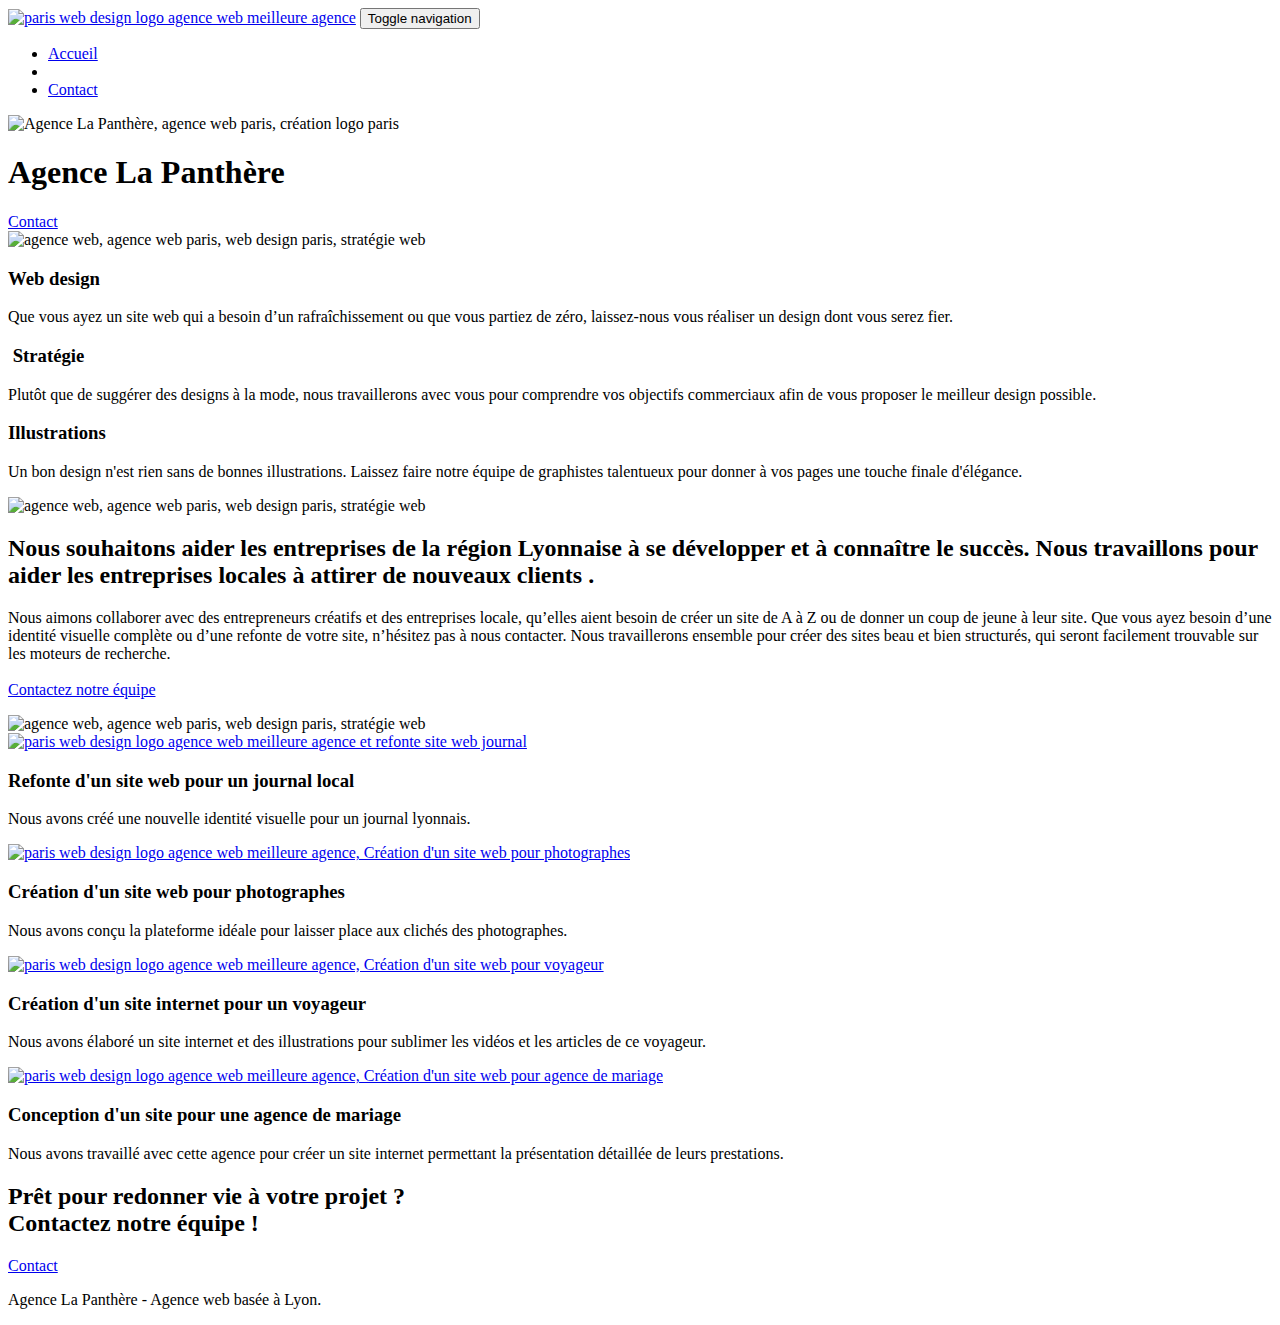
==== commit a9f5c4cd: "suppression des keyword en 1px" ====
--- a/index.html
+++ b/index.html
@@ -40,14 +40,10 @@
 
 				<nav class="navbar row">
 					<div class="navbar-header">
-						<div class="keywords" style="color:#cccccc;font-size:1px;">Agence web à paris, stratégie web,
-							web design, illustrations, design de site web, site web, web, internet, site internet, site
-						</div>
+						
 						<a class="navbar-brand" href="index.html"><img src="img/agence-la-panthere-monochrome.svg"
 								alt="paris web design logo agence web meilleure agence" height="40" /></a>
-						<div class="keywords" style="color:#cccccc;font-size:1px;">Agence web à paris, stratégie web,
-							web design, illustrations, design de site web, site web, web, internet, site internet, site
-						</div>
+						
 						<button id="nav-toggle" type="text" class="ui-navbar-toggle navbar-toggle"
 							data-toggle="collapse" data-target=".navbar-1">
 							<span class="sr-only">Toggle navigation</span><span class="icon-bar"></span><span
@@ -268,26 +264,28 @@
 						<div class="row row-no-gutters social">
 							<div class="col-sm-3">
 								<div class="text-center">
-									<a class="social" href="index.html"><span class="fa fa-twitter icon-md"aria-label="lienverstwitter"></span></a>
+									<a class="social" href="https://twitter.com/i/flow/login"><span
+											class="fa fa-twitter icon-md" aria-label="lienverstwitter"></span></a>
 								</div>
 							</div>
 							<div class="col-sm-3">
 								<div class="text-center">
-									<a class="social" href="index.html"><span class="fa fa-facebook icon-md"aria-label="lienversfacebook"></span></a>
+									<a class="social" href="https://fr-fr.facebook.com/login.php/"><span
+											class="fa fa-facebook icon-md" aria-label="lienversfacebook"></span></a>
 								</div>
 							</div>
 							<div class="col-sm-3">
 								<div class="text-center">
-									<a class="social" href="index.html"><span class="fa fa-dribbble icon-md"aria-label="lienversdribbble"></span></a>
+									<a class="social" href="https://dribbble.com/session/new"><span
+											class="fa fa-dribbble icon-md" aria-label="lienversdribbble"></span></a>
 								</div>
 							</div>
 							<div class="col-sm-3">
 								<div class="text-center">
-									<a class="social" href="index.html"><span class="fa fa-instagram icon-md"aria-label="lienversinstagram"></span></a>
+									<a class="social" href="https://www.instagram.com/?hl=fr"><span
+											class="fa fa-instagram icon-md" aria-label="lienversinstagram"></span></a>
 								</div>
 							</div>
-							<div class="keywords" style="color:#F3976C;">Agence web à paris, stratégie web, web design,
-								illustrations, design de site web, site web, web, internet, site internet, site</div>
 						</div>
 					</div>
 				</div>
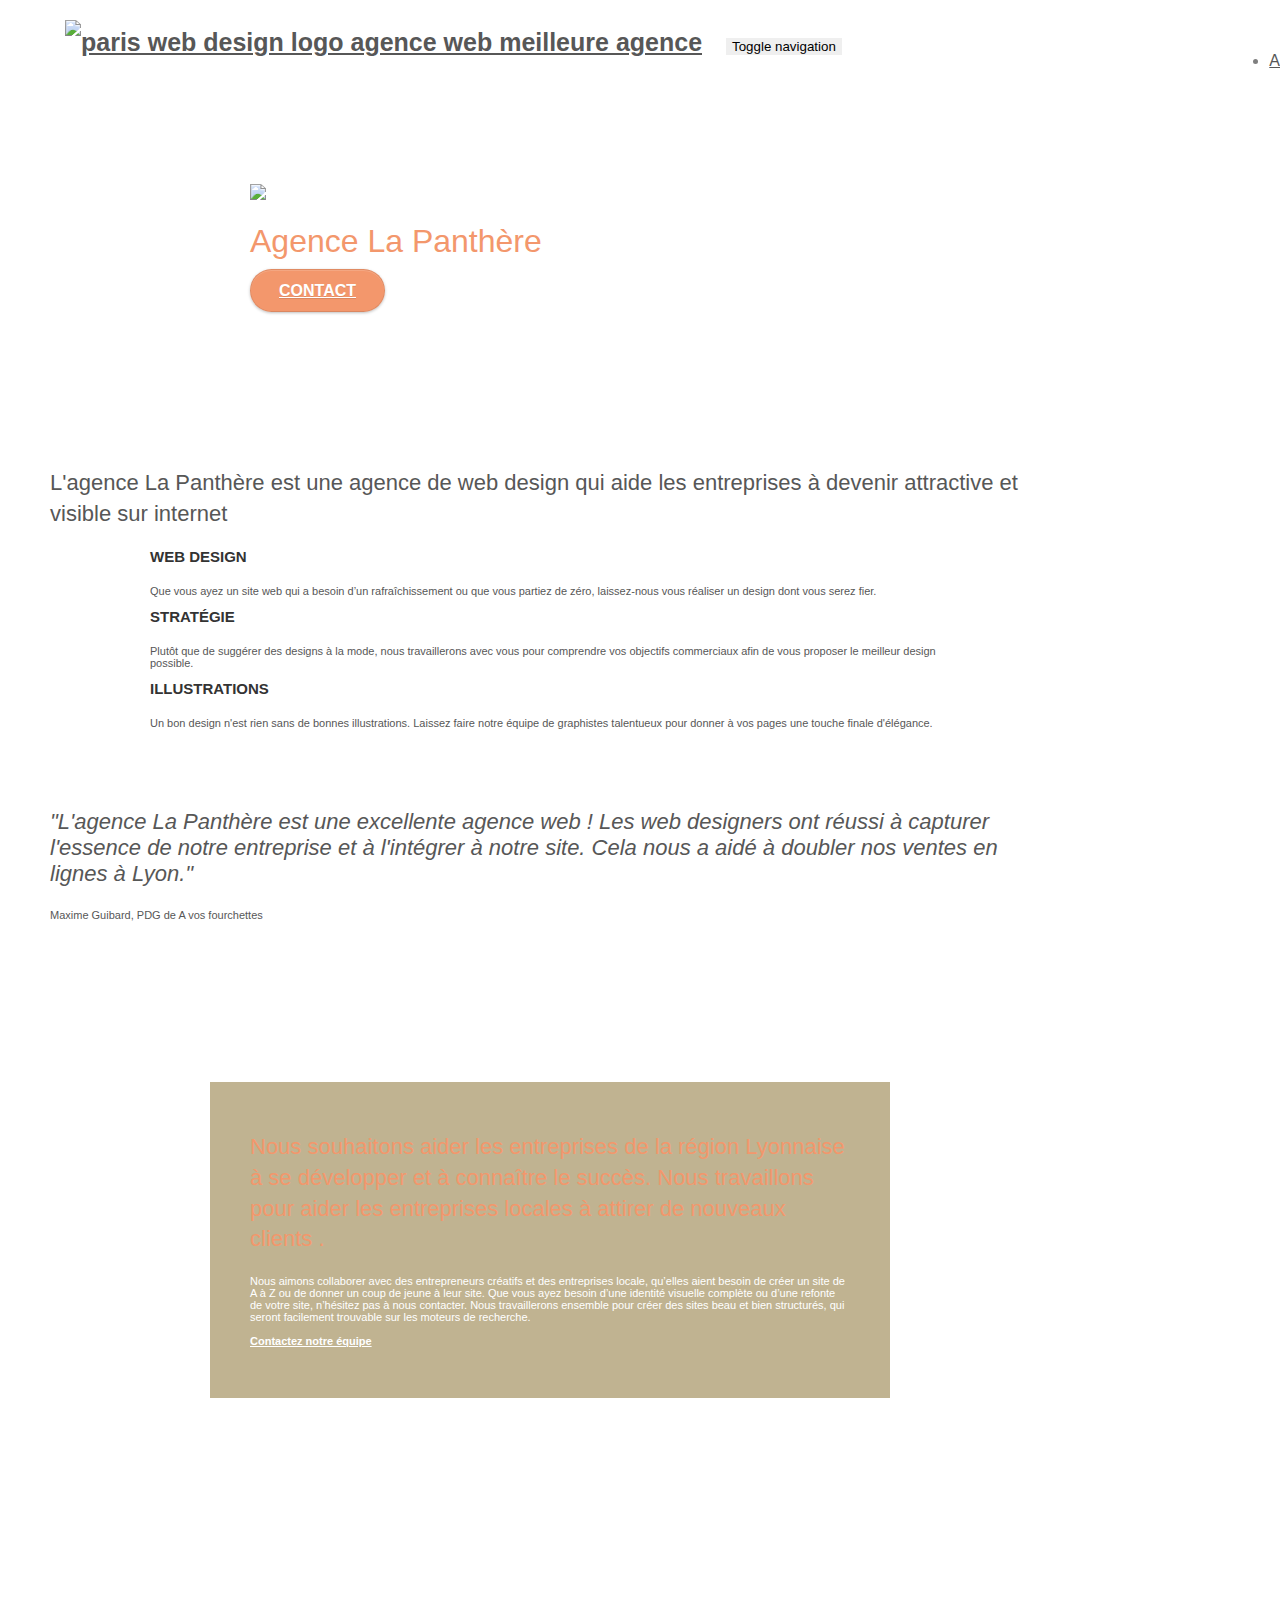
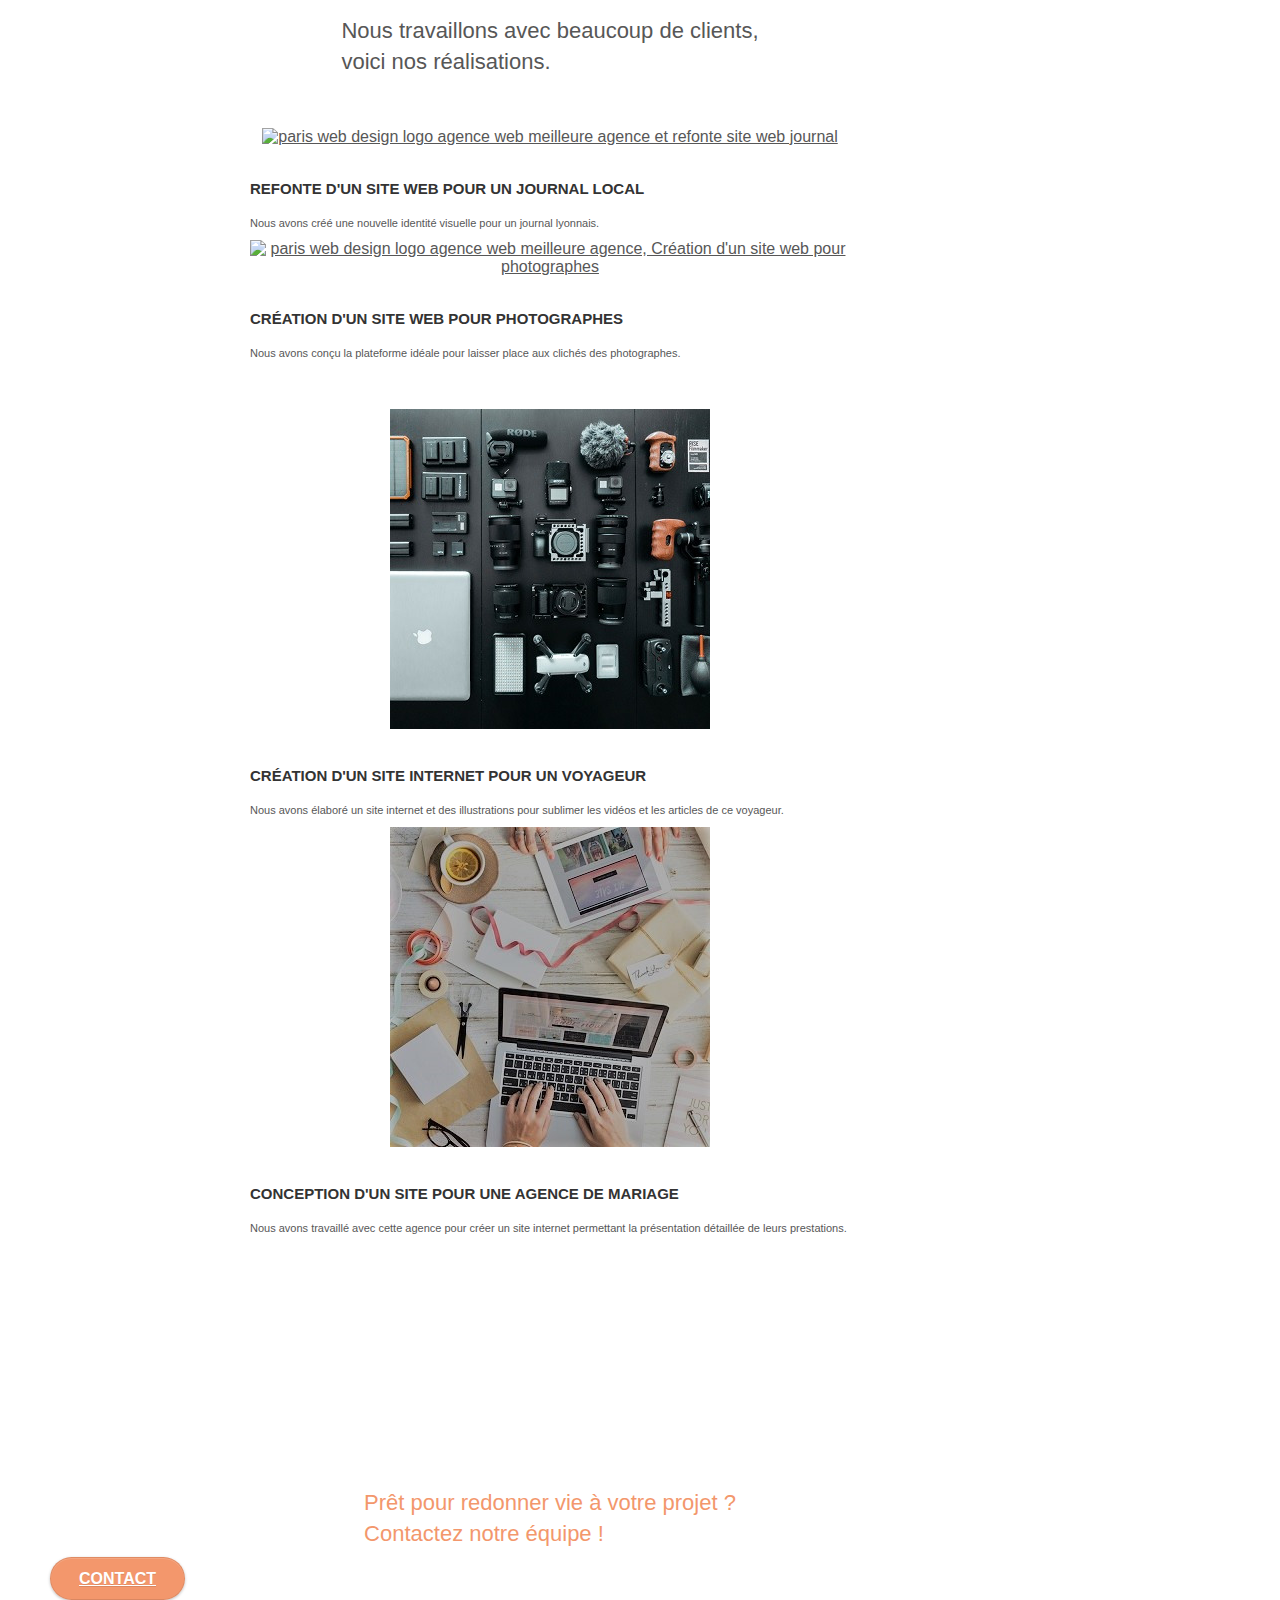
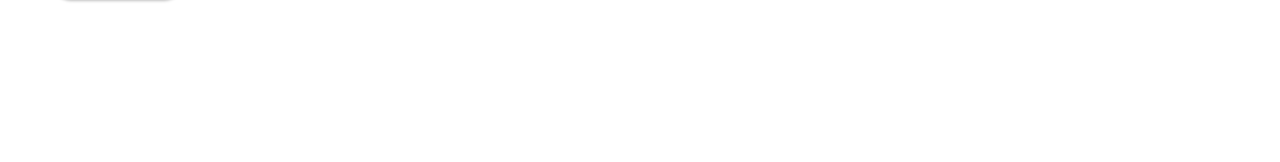
==== commit 60057c69: "banniere, background-image" ====
--- a/index.html
+++ b/index.html
@@ -3,9 +3,8 @@
 
 <head>
 	<meta charset="utf-8">
-	<meta name="keywords"
-		content="seo, google, site web, site internet, agence design paris, agence design, agence design,agence design,agence design,agence design,agence design,agence design,agence design,agence design">
-	<meta name="description" content="">
+	<meta name="description"
+		content="Agence web à paris, stratégie web, web design, illustrations, design de site web, site web, web, internet, site internet, site" />
 	<meta name="viewport" content="width=device-width, initial-scale=1.0, viewport-fit=cover">
 	<link rel="shortcut icon" type="image/png" href="favicon.jpg">
 
@@ -40,10 +39,10 @@
 
 				<nav class="navbar row">
 					<div class="navbar-header">
-						
+
 						<a class="navbar-brand" href="index.html"><img src="img/agence-la-panthere-monochrome.svg"
 								alt="paris web design logo agence web meilleure agence" height="40" /></a>
-						
+
 						<button id="nav-toggle" type="text" class="ui-navbar-toggle navbar-toggle"
 							data-toggle="collapse" data-target=".navbar-1">
 							<span class="sr-only">Toggle navigation</span><span class="icon-bar"></span><span
@@ -90,151 +89,203 @@
 
 		<!-- bloc-2-services -->
 		<div class="bloc bgc-white l-bloc" id="bloc-2-services">
-			<div class="container bloc-md">
-				<div class="row">
-					<div class="col-sm-12 text-center">
-						<img alt="agence web, agence web paris, web design paris, stratégie web" src="img/title.png" />
-					</div>
-				</div>
-				<div class="row voffset-lg med-width-whitespace">
-					<div class="col-sm-4">
-						<div class="text-center">
-							<span class="et-icon-browser sm-shadow icon-dark-slate-blue icons icon-lg"></span>
-						</div>
-						<h3 class="mg-md text-center">
-							Web design
-						</h3>
-						<p class="text-center ">
-							Que vous ayez un site web qui a besoin d&rsquo;un rafraîchissement ou que vous partiez de
-							zéro, laissez-nous vous réaliser un design dont vous serez fier.
-						</p>
-					</div>
-					<div class="col-sm-4">
-						<div class="text-center">
-							<span class="et-icon-presentation sm-shadow icon-dark-slate-blue icons icon-lg"></span>
-						</div>
-						<h3 class="mg-md text-center">
-							&nbsp;Stratégie
-						</h3>
-						<p class="text-center ">
-							Plutôt que de suggérer des designs à la mode, nous travaillerons avec vous pour comprendre
-							vos objectifs commerciaux afin de vous proposer le meilleur design possible.<br>
-						</p>
-					</div>
-					<div class="col-sm-4">
-						<div class="text-center">
-							<span class="et-icon-edit sm-shadow icon-dark-slate-blue icons icon-lg"></span>
-						</div>
-						<h3 class="mg-md text-center">
-							Illustrations
-						</h3>
-						<p class="text-center ">
-							Un bon design n'est rien sans de bonnes illustrations. Laissez faire notre équipe de
-							graphistes talentueux pour donner à vos pages une touche finale d'élégance.
-						</p>
-					</div>
-				</div>
-				<div class="row voffset-lg voffset">
-					<div class="col-xs-12 col-md-8 col-md-offset-2 text-center">
-						<img alt="agence web, agence web paris, web design paris, stratégie web"
-							src="img/citation.png" />
-
-					</div>
-				</div>
-			</div>
-		</div>
+        <div class="container bloc-md">
+          <div class="row">
+            <div class="col-sm-12 text-center">
+              <h2>
+                L'agence La Panthère est une agence de web design qui aide les
+                entreprises à devenir attractive et visible sur internet
+              </h2>
+            </div>
+          </div>
+          <div class="row voffset-lg med-width-whitespace">
+            <div class="col-sm-4">
+              <div class="text-center">
+                <span
+                  class="et-icon-browser sm-shadow icon-dark-slate-blue icons icon-lg"
+                ></span>
+              </div>
+              <h3 class="mg-md text-center">Web design</h3>
+              <p class="text-center">
+                Que vous ayez un site web qui a besoin d&rsquo;un
+                rafraîchissement ou que vous partiez de zéro, laissez-nous vous
+                réaliser un design dont vous serez fier.
+              </p>
+            </div>
+            <div class="col-sm-4">
+              <div class="text-center">
+                <span
+                  class="et-icon-presentation sm-shadow icon-dark-slate-blue icons icon-lg"
+                ></span>
+              </div>
+              <h3 class="mg-md text-center">Stratégie</h3>
+              <p class="text-center">
+                Plutôt que de suggérer des designs à la mode, nous travaillerons
+                avec vous pour comprendre vos objectifs commerciaux afin de vous
+                proposer le meilleur design possible.<br />
+              </p>
+            </div>
+            <div class="col-sm-4">
+              <div class="text-center">
+                <span
+                  class="et-icon-edit sm-shadow icon-dark-slate-blue icons icon-lg"
+                ></span>
+              </div>
+              <h3 class="mg-md text-center">Illustrations</h3>
+              <p class="text-center">
+                Un bon design n'est rien sans de bonnes illustrations. Laissez
+                faire notre équipe de graphistes talentueux pour donner à vos
+                pages une touche finale d'élégance.
+              </p>
+            </div>
+          </div>
+          <div class="row voffset-lg voffset">
+            <div class="col-xs-12 col-md-8 col-md-offset-2 text-center">
+              <p class="citation">
+                "L'agence La Panthère est une excellente agence web ! Les web
+                designers ont réussi à capturer l'essence de notre entreprise et
+                à l'intégrer à notre site. Cela nous a aidé à doubler nos ventes
+                en lignes à Lyon."
+              </p>
+              <p class="auteur">Maxime Guibard, PDG de A vos fourchettes</p>
+            </div>
+          </div>
+        </div>
+      </div>
 		<!-- bloc-2-services END -->
 
 		<!-- bloc-3-what-i-do -->
-		<div class="bloc tc-white bgc-atomic-tangerine bg-presentation d-bloc bloc-bg-texture texture-paper b-parallax"
-			id="bloc-3-what-i-do">
-			<div class="container bloc-lg">
-				<div class="row tight-width-whitespace black-background">
-					<div class="col-sm-12">
-						<h2 class="mg-md text-center tc-white">
-							Nous souhaitons aider les entreprises de la région Lyonnaise à se développer et à connaître
-							le succès. Nous travaillons pour aider les entreprises locales à attirer de nouveaux clients
-							.<br>
-						</h2>
-						<p class="text-center white">
-							Nous aimons collaborer avec des entrepreneurs créatifs et des entreprises locale, qu’elles
-							aient besoin de créer un site de A à Z ou de donner un coup de jeune à leur site. Que vous
-							ayez besoin d’une identité visuelle complète ou d’une refonte de votre site, n’hésitez pas à
-							nous contacter. Nous travaillerons ensemble pour créer des sites beau et bien structurés,
-							qui seront facilement trouvable sur les moteurs de recherche. <br><br><a
-								class="ltc-white bold-link" href="page2.html">Contactez notre équipe</a><br>
-						</p>
-					</div>
-				</div>
-			</div>
-		</div>
+		<div
+        class="bloc tc-white bgc-atomic-tangerine bg-presentation d-bloc bloc-bg-texture texture-paper b-parallax"
+        id="bloc-3-what-i-do"
+      >
+        <div class="container bloc-lg">
+          <div class="row tight-width-whitespace black-background">
+            <div class="col-sm-12">
+              <h2 class="mg-md text-center tc-white">
+                Nous souhaitons aider les entreprises de la région Lyonnaise à
+                se développer et à connaître le succès. Nous travaillons pour
+                aider les entreprises locales à attirer de nouveaux clients .<br />
+              </h2>
+              <p class="text-center white">
+                Nous aimons collaborer avec des entrepreneurs créatifs et des
+                entreprises locale, qu’elles aient besoin de créer un site de A
+                à Z ou de donner un coup de jeune à leur site. Que vous ayez
+                besoin d’une identité visuelle complète ou d’une refonte de
+                votre site, n’hésitez pas à nous contacter. Nous travaillerons
+                ensemble pour créer des sites beau et bien structurés, qui
+                seront facilement trouvable sur les moteurs de recherche.
+                <br /><br /><a class="ltc-white bold-link" href="contact.html"
+                  >Contactez notre équipe</a
+                ><br />
+              </p>
+            </div>
+          </div>
+        </div>
+      </div>
 		<!-- bloc-3-what-i-do END -->
 
 		<!-- bloc-4-portfolio -->
-		<div class="bloc bgc-white bg-lines-h2-bg bg-repeat l-bloc" id="bloc-4-portfolio">
-			<div class="container bloc-lg">
-				<div class="row">
-					<div class="col-sm-12 text-center">
-						<img alt="agence web, agence web paris, web design paris, stratégie web" src="img/title2.png" />
-					</div>
-				</div>
-				<div class="row tight-width-whitespace portfolio-row">
-					<div class="col-sm-6">
-						<a href="#" data-lightbox="img/1.jpg" data-gallery-id="gallery-1"
-							data-caption="Refonte d'un site web pour un journal local" data-frame="snapshot-lb"><img
-								src="img/1.jpg"
-								alt="paris web design logo agence web meilleure agence et refonte site web journal"
-								class="img-responsive portfolio-thumb" /></a>
-						<h3 class="mg-md text-center">
-							Refonte d'un site web pour un journal local
-						</h3>
-						<p class="text-center">
-							Nous avons créé une nouvelle identité visuelle pour un journal lyonnais.
-						</p>
-					</div>
-					<div class="col-sm-6">
-						<a href="#" data-lightbox="img/2.jpg" data-gallery-id="gallery-1"
-							data-caption="Création d'un site web pour photographes" data-frame="snapshot-lb"><img
-								src="img/2.jpg" class="img-responsive portfolio-thumb"
-								alt="paris web design logo agence web meilleure agence, Création d'un site web pour photographes" /></a>
-						<h3 class="mg-md text-center">
-							Création d'un site web pour photographes
-						</h3>
-						<p class="text-center">
-							Nous avons conçu la plateforme idéale pour laisser place aux clichés des photographes.
-						</p>
-					</div>
-				</div>
-				<div class="row tight-width-whitespace portfolio-row">
-					<div class="col-sm-6">
-						<a href="#" data-lightbox="img/3.bmp" data-gallery-id="gallery-1"
-							data-caption="Création d'un site internet pour un voyageur" data-frame="snapshot-lb"><img
-								src="img/3.bmp" class="img-responsive portfolio-thumb"
-								alt="paris web design logo agence web meilleure agence, Création d'un site web pour voyageur" /></a>
-						<h3 class="mg-md text-center">
-							Création d'un site internet pour un voyageur
-						</h3>
-						<p class="text-center">
-							Nous avons élaboré un site internet et des illustrations pour sublimer les vidéos et les
-							articles de ce voyageur.
-						</p>
-					</div>
-					<div class="col-sm-6">
-						<a href="#" data-lightbox="img/4.bmp" data-gallery-id="gallery-1"
-							data-caption="Conception d'un site pour une agence de mariage" data-frame="snapshot-lb"><img
-								src="img/4.bmp" class="img-responsive portfolio-thumb"
-								alt="paris web design logo agence web meilleure agence, Création d'un site web pour agence de mariage" /></a>
-						<h3 class="mg-md text-center">
-							Conception d'un site pour une agence de mariage
-						</h3>
-						<p class="text-center">
-							Nous avons travaillé avec cette agence pour créer un site internet permettant la
-							présentation détaillée de leurs prestations.
-						</p>
-					</div>
-				</div>
-			</div>
-		</div>
+		<div
+        class="bloc bgc-white bg-lines-h2-bg bg-repeat l-bloc"
+        id="bloc-4-portfolio"
+      >
+        <div class="container bloc-lg">
+          <div class="row">
+            <div class="col-sm-12 text-center">
+              <h2>
+                Nous travaillons avec beaucoup de clients, <br />voici nos
+                réalisations.
+              </h2>
+            </div>
+          </div>
+          <div class="row tight-width-whitespace portfolio-row">
+            <div class="col-sm-6">
+              <a
+                href="#"
+                data-lightbox="img_converted/1.webp"
+                data-gallery-id="gallery-1"
+                data-caption="Refonte d'un site web pour un journal local"
+                data-frame="snapshot-lb"
+                ><img
+                  src="img/1.jpg"
+                  alt="paris web design logo agence web meilleure agence et refonte site web journal"
+                  class="img-responsive portfolio-thumb"
+              /></a>
+              <h3 class="mg-md text-center">
+                Refonte d'un site web pour un journal local
+              </h3>
+              <p class="text-center">
+                Nous avons créé une nouvelle identité visuelle pour un journal
+                lyonnais.
+              </p>
+            </div>
+            <div class="col-sm-6">
+              <a
+                href="#"
+                data-lightbox="img_converted/2.webp"
+                data-gallery-id="gallery-1"
+                data-caption="Création d'un site web pour photographes"
+                data-frame="snapshot-lb"
+                ><img
+                  src="img/2.jpg"
+                  class="img-responsive portfolio-thumb"
+                  alt="paris web design logo agence web meilleure agence, Création d'un site web pour photographes"
+              /></a>
+              <h3 class="mg-md text-center">
+                Création d'un site web pour photographes
+              </h3>
+              <p class="text-center">
+                Nous avons conçu la plateforme idéale pour laisser place aux
+                clichés des photographes.
+              </p>
+            </div>
+          </div>
+          <div class="row tight-width-whitespace portfolio-row">
+            <div class="col-sm-6">
+              <a
+                href="#"
+                data-lightbox="img_converted/3.webp"
+                data-gallery-id="gallery-1"
+                data-caption="Création d'un site internet pour un voyageur"
+                data-frame="snapshot-lb"
+                ><img
+                  src="img/SodaPDF-converted-3.jpg"
+                  class="img-responsive portfolio-thumb"
+                  alt="paris web design logo agence web meilleure agence, Création d'un site web pour voyageur"
+              /></a>
+              <h3 class="mg-md text-center">
+                Création d'un site internet pour un voyageur
+              </h3>
+              <p class="text-center">
+                Nous avons élaboré un site internet et des illustrations pour
+                sublimer les vidéos et les articles de ce voyageur.
+              </p>
+            </div>
+            <div class="col-sm-6">
+              <a
+                href="#"
+                data-lightbox="img_converted/4.webp"
+                data-gallery-id="gallery-1"
+                data-caption="Conception d'un site pour une agence de mariage"
+                data-frame="snapshot-lb"
+                ><img
+                  src="img/SodaPDF-converted-4.jpg"
+                  class="img-responsive portfolio-thumb"
+                  alt="paris web design logo agence web meilleure agence, Création d'un site web pour agence de mariage"
+              /></a>
+              <h3 class="mg-md text-center">
+                Conception d'un site pour une agence de mariage
+              </h3>
+              <p class="text-center">
+                Nous avons travaillé avec cette agence pour créer un site
+                internet permettant la présentation détaillée de leurs
+                prestations.
+              </p>
+            </div>
+          </div>
+        </div>
+      </div>
 		<!-- bloc-4-portfolio END -->
 
 		<!-- bloc-5-cta -->
--- a/style.css
+++ b/style.css
@@ -0,0 +1,1047 @@
+body {
+    margin: 0;
+    padding: 0;
+    background: #FFF;
+    overflow-x: hidden;
+    -webkit-font-smoothing: antialiased;
+    -moz-osx-font-smoothing: grayscale;
+}
+
+a,
+button {
+    transition: all .3s ease-in-out;
+    outline: none!important;
+}
+
+a:hover {
+    text-decoration: none;
+    cursor: pointer;
+}
+
+.citation {
+    font-style: italic;
+    font-size: 22px;
+}
+
+h2 {font-size: 18px;
+    line-height: 1.4em;
+    display: flex;
+    justify-content: center;
+    align-items: center;
+    align-content: center;
+    flex-wrap: wrap; }
+
+#page-loading-blocs-notifaction {
+    position: fixed;
+    top: 0;
+    bottom: 0;
+    width: 100%;
+    z-index: 100000;
+    background: #FFFFFF url("img/pageload-spinner.gif") no-repeat center center;
+}
+
+.bloc {
+    width: 100%;
+    clear: both;
+    background: 50% 50% no-repeat;
+    padding: 0 50px;
+    -webkit-background-size: cover;
+    -moz-background-size: cover;
+    -o-background-size: cover;
+    background-size: cover;
+    position: relative;
+}
+
+.bloc .container {
+    padding-left: 0;
+    padding-right: 0;
+}
+
+.bloc-lg {
+    padding: 100px 50px;
+}
+
+.bloc-md {
+    padding: 50px;
+}
+
+.bloc-sm {
+    padding: 20px 50px;
+}
+
+.bg-center,
+.bg-l-edge,
+.bg-r-edge,
+.bg-t-edge,
+.bg-b-edge,
+.bg-tl-edge,
+.bg-bl-edge,
+.bg-tr-edge,
+.bg-br-edge,
+.bg-repeat {
+    -webkit-background-size: auto!important;
+    -moz-background-size: auto!important;
+    -o-background-size: auto!important;
+    background-size: auto!important;
+}
+
+.bg-repeat {
+    background: repeat;
+}
+
+.bg-t-edge {
+    background: top no-repeat;
+}
+
+.bloc-bg-texture::before {
+    content: "";
+    background-size: 2px 2px;
+    position: absolute;
+    top: 0;
+    bottom: 0;
+    left: 0;
+    right: 0;
+}
+
+
+.b-parallax {
+    background-attachment: fixed;
+}
+
+.d-bloc {
+    color: rgba(255, 255, 255, .7);
+}
+
+.d-bloc button:hover {
+    color: rgba(255, 255, 255, .9);
+}
+
+.d-bloc .icon-round,
+.d-bloc .icon-square,
+.d-bloc .icon-rounded,
+.d-bloc .icon-semi-rounded-a,
+.d-bloc .icon-semi-rounded-b {
+    border-color: rgba(255, 255, 255, .9);
+}
+
+.d-bloc .divider-h span {
+    border-color: rgba(255, 255, 255, .2);
+}
+
+.d-bloc .a-btn,
+.d-bloc .navbar a,
+.d-bloc .navbar-brand,
+.d-bloc a .icon-sm,
+.d-bloc a .icon-md,
+.d-bloc a .icon-lg,
+.d-bloc a .icon-xl,
+.d-bloc h1 a,
+.d-bloc h2 a,
+.d-bloc h3 a,
+.d-bloc h4 a,
+.d-bloc h5 a,
+.d-bloc h6 a,
+.d-bloc p a {
+    color: rgba(255, 255, 255, .6);
+}
+
+.d-bloc .a-btn:hover,
+.d-bloc .navbar a:hover,
+.d-bloc .navbar-brand:hover,
+.d-bloc a:hover .icon-sm,
+.d-bloc a:hover .icon-md,
+.d-bloc a:hover .icon-lg,
+.d-bloc a:hover .icon-xl,
+.d-bloc h1 a:hover,
+.d-bloc h2 a:hover,
+.d-bloc h3 a:hover,
+.d-bloc h4 a:hover,
+.d-bloc h5 a:hover,
+.d-bloc h6 a:hover,
+.d-bloc p a:hover {
+    color: rgba(255, 255, 255, 1);
+}
+
+.d-bloc .navbar-toggle .icon-bar {
+    background: rgba(255, 255, 255, 1);
+}
+
+.d-bloc .btn-wire,
+.d-bloc .btn-wire:hover {
+    color: rgba(255, 255, 255, 1);
+    border-color: rgba(255, 255, 255, 1);
+}
+
+.d-bloc .panel {
+    color: rgba(0, 0, 0, .5);
+}
+
+.d-bloc .panel button:hover {
+    color: rgba(0, 0, 0, .7);
+}
+
+.d-bloc .panel icon {
+    border-color: rgba(0, 0, 0, .7);
+}
+
+.d-bloc .panel .divider-h span {
+    border-color: rgba(0, 0, 0, .1);
+}
+
+.d-bloc .panel .a-btn {
+    color: rgba(0, 0, 0, .6);
+}
+
+.d-bloc .panel .a-btn:hover {
+    color: rgba(0, 0, 0, 1);
+}
+
+.d-bloc .panel .btn-wire,
+.d-bloc .panel .btn-wire:hover {
+    color: rgba(0, 0, 0, .7);
+    border-color: rgba(0, 0, 0, .3);
+}
+
+.d-bloc .panel,
+.l-bloc {
+    color: rgba(0, 0, 0, .5);
+}
+
+.d-bloc .panel button:hover,
+.l-bloc button:hover {
+    color: rgba(0, 0, 0, .7);
+}
+
+.l-bloc .icon-round,
+.l-bloc .icon-square,
+.l-bloc .icon-rounded,
+.l-bloc .icon-semi-rounded-a,
+.l-bloc .icon-semi-rounded-b {
+    border-color: rgba(0, 0, 0, .7);
+}
+
+.d-bloc .panel .divider-h span,
+.l-bloc .divider-h span {
+    border-color: rgba(0, 0, 0, .1);
+}
+
+.d-bloc .panel .a-btn,
+.l-bloc .a-btn,
+.l-bloc .navbar a,
+.l-bloc .navbar-brand,
+.l-bloc a .icon-sm,
+.l-bloc a .icon-md,
+.l-bloc a .icon-lg,
+.l-bloc a .icon-xl,
+.l-bloc h1 a,
+.l-bloc h2 a,
+.l-bloc h3 a,
+.l-bloc h4 a,
+.l-bloc h5 a,
+.l-bloc h6 a,
+.l-bloc p a {
+    color: rgba(0, 0, 0, .6);
+}
+
+.d-bloc .panel .a-btn:hover,
+.l-bloc .a-btn:hover,
+.l-bloc .navbar a:hover,
+.l-bloc .navbar-brand:hover,
+.l-bloc a:hover .icon-sm,
+.l-bloc a:hover .icon-md,
+.l-bloc a:hover .icon-lg,
+.l-bloc a:hover .icon-xl,
+.l-bloc h1 a:hover,
+.l-bloc h2 a:hover,
+.l-bloc h3 a:hover,
+.l-bloc h4 a:hover,
+.l-bloc h5 a:hover,
+.l-bloc h6 a:hover,
+.l-bloc p a:hover {
+    color: rgba(0, 0, 0, 1);
+}
+
+.l-bloc .navbar-toggle .icon-bar {
+    color: rgba(0, 0, 0, .6);
+}
+
+.d-bloc .panel .btn-wire,
+.d-bloc .panel .btn-wire:hover,
+.l-bloc .btn-wire,
+.l-bloc .btn-wire:hover {
+    color: rgba(0, 0, 0, .7);
+    border-color: rgba(0, 0, 0, .3);
+}
+
+.voffset {
+    margin-top: 30px;
+}
+
+.voffset-lg {
+    margin-top: 80px;
+}
+
+.row-no-gutters {
+    margin-right: 0;
+    margin-left: 0;
+}
+
+.row.row-no-gutters > [class^="col-"],
+.row.row-no-gutters > [class*=" col-"] {
+    padding-right: 0;
+    padding-left: 0;
+}
+
+#bloc-1-hero h1 {
+    font-size: 32px;
+}
+
+.navbar {
+    margin-bottom: 0;
+    z-index: 1;
+}
+
+.navbar-brand {
+    height: auto;
+    padding: 3px 15px;
+    font-size: 25px;
+    font-weight: normal;
+    font-weight: 600;
+    line-height: 44px;
+}
+
+.navbar-brand img {
+    max-height: 200px;
+    margin: 0 5px 0 0;
+    display: inline;
+}
+
+.navbar-brand img[src$=svg] {
+    min-width: 100px;
+}
+
+.nav-center .navbar-brand img {
+    margin: 0;
+}
+
+.navbar .nav {
+    padding-top: 2px;
+    margin-right: -16px;
+    float: right;
+    z-index: 1;
+}
+
+.nav > li {
+    float: left;
+    margin-top: 4px;
+    font-size: 16px;
+}
+
+.navbar-nav .open .dropdown-menu > li > a {
+    text-align: inherit;
+}
+
+.nav > li a:hover,
+.nav > li a:focus {
+    background: transparent;
+}
+
+.navbar-toggle {
+    margin: 10px 10px 0 0;
+    border: 0px;
+}
+
+.navbar-toggle:hover {
+    background: transparent!important;
+}
+
+.navbar-toggle .icon-bar {
+    background-color: rgba(0, 0, 0, .5);
+    width: 26px;
+}
+
+.nav-invert .navbar .nav {
+    float: left;
+}
+
+.nav-invert .navbar-header,
+.nav-invert .navbar-brand {
+    float: right;
+    position: relative;
+    z-index: 2;
+}
+
+@media (min-width: 768px) {
+    .site-navigation {
+        position: absolute;
+        top: 50%;
+        right: 20px;
+        transform: translate(0, -50%);
+        -webkit-transform: translateY(-50%);
+    }
+    .nav > li .dropdown-menu a,
+    .nav > li .dropdown-menu a:hover {
+        color: #484848;
+    }
+    .nav-invert .site-navigation {
+        left: 0;
+        right: 0;
+    }
+    .nav-center {
+        text-align: center;
+    }
+    .nav-center .navbar-header {
+        width: 100%;
+    }
+    .nav-center .navbar-header,
+    .nav-center .navbar-brand,
+    .nav-center .nav > li {
+        float: none;
+        display: inline-block;
+    }
+    .nav-center .site-navigation {
+        position: relative;
+        width: 100%;
+        right: 0;
+        margin-right: 0px;
+        margin-top: 20px;
+    }
+    .nav-center.mini-nav .navbar-toggle {
+        float: none;
+        margin: 10px auto 0;
+    }
+}
+
+.nav > li > .dropdown a {
+    background: none!important;
+    display: block;
+    padding: 14px 15px;
+}
+
+nav .caret {
+    margin: 0 5px;
+}
+
+.dropdown-menu .dropdown-menu {
+    top: -8px;
+    left: 100%;
+}
+
+.dropdown-menu .dropmenu-flow-right {
+    top: 100%;
+    left: 0;
+    margin-left: -1px;
+    border-top-left-radius: 0;
+    border-top-right-radius: 0;
+}
+
+.dropdown-menu .dropdown span {
+    border: 4px solid black;
+    border-top-color: transparent;
+    border-right-color: transparent;
+    border-bottom-color: transparent;
+    margin: 6px -5px 0 0!important;
+    float: right;
+}
+
+.mg-md {
+    margin-top: 10px;
+    margin-bottom: 20px;
+}
+
+.mg-lg {
+    margin-top: 10px;
+    margin-bottom: 40px;
+}
+
+.btn {
+    margin: 0 5px 5px 0;
+}
+
+.btn.pull-right {
+    margin: 0 0 5px 5px;
+}
+
+.btn-d,
+.btn-d:hover,
+.btn-d:focus {
+    color: #FFF;
+    background: rgba(0, 0, 0, .3);
+}
+
+button {
+    outline: none!important;
+}
+
+.btn-rd {
+    border-radius: 40px;
+}
+
+.btn-clean {
+    border: 1px solid rgba(0, 0, 0, .08);
+    border-bottom-color: rgba(0, 0, 0, .1);
+    text-shadow: 0 1px 0 rgba(0, 0, 1, .1);
+    box-shadow: 0 1px 3px rgba(0, 0, 1, .25), inset 0 1px 0 0 rgba(255, 255, 255, .15);
+}
+
+.icon-md {
+    font-size: 30px!important;
+}
+
+.icon-lg {
+    font-size: 60px!important;
+}
+
+.sm-shadow {
+    text-shadow: 0 1px 2px rgba(0, 0, 0, .3);
+}
+
+.panel-sq,
+.panel-sq .panel-heading,
+.panel-sq .panel-footer {
+    border-radius: 0;
+}
+
+.panel-rd {
+    border-radius: 30px;
+}
+
+.panel-rd .panel-heading {
+    border-radius: 29px 29px 0 0;
+}
+
+.panel-rd .panel-footer {
+    border-radius: 0 0 29px 29px;
+}
+
+.form-control {
+    border-color: rgba(0, 0, 0, .1);
+    box-shadow: none;
+}
+
+.scrollToTop {
+    width: 40px;
+    height: 40px;
+    position: fixed;
+    bottom: 20px;
+    right: 20px;
+    opacity: 0;
+    z-index: 500;
+    transition: all .3s ease-in-out;
+}
+
+.scrollToTop span {
+    margin-top: 6px;
+}
+
+.showScrollTop {
+    font-size: 14px;
+    opacity: 1;
+}
+
+a[data-lightbox] {
+    position: relative;
+    display: block;
+    text-align: center;
+}
+
+a[data-lightbox]:hover::before {
+    content: "+";
+    font-family: "HelveticaNeue-Light", "Helvetica Neue Light", "Helvetica Neue", Helvetica, Arial;
+    font-size: 32px;
+    width: 50px;
+    height: 50px;
+    margin-left: -25px;
+    border-radius: 50%;
+    background: rgba(0, 0, 0, .6);
+    color: #FFF;
+    font-weight: 100;
+    z-index: 1;
+    position: absolute;
+    top: 50%;
+    transform: translateY(-50%);
+    -webkit-transform: translateY(-50%);
+}
+
+a[data-lightbox]:hover img {
+    opacity: 0.6;
+    -webkit-animation-fill-mode: none;
+    animation-fill-mode: none;
+}
+
+#lightbox-modal {
+    display: flex;
+    align-items: center;
+}
+
+#lightbox-modal .modal-dialog {
+    width: 90%;
+    max-width: 900px;
+    margin: 0 auto 0;
+}
+
+#lightbox-modal .modal-dialog img {
+    max-height: 90vh;
+    margin: 0 auto;
+}
+
+.lightbox-caption {
+    padding: 20px;
+    color: #FFF;
+    background: rgba(0, 0, 0, .5);
+    position: absolute;
+    left: 15px;
+    right: 15px;
+    bottom: 5px;
+}
+
+.close-lightbox {
+    color: #FFF;
+    font-size: 30px;
+    position: absolute;
+    top: 20px;
+    right: 20px;
+    z-index: 20;
+    background: rgba(0, 0, 0, .5);
+    border: none;
+    line-height: 30px;
+    padding: 0 9px 5px;
+    opacity: 0.3;
+}
+
+.close-lightbox:hover,
+.next-lightbox:hover,
+.prev-lightbox:hover {
+    opacity: 1.0;
+    color: #FFF;
+}
+
+.next-lightbox,
+.prev-lightbox {
+    font-size: 20px;
+    color: rgba(255, 255, 255, .9);
+    background: rgba(0, 0, 0, .5);
+    transition: all .2s ease-in-out;
+    position: absolute;
+    top: 45%;
+    z-index: 1;
+    opacity: 0.4;
+}
+
+.next-lightbox {
+    padding: 6px 8px 1px 13px;
+    right: 25px;
+}
+
+.prev-lightbox {
+    padding: 6px 13px 1px 10px;
+    left: 25px;
+}
+
+.snapshot-lb .modal-body {
+    padding-bottom: 45px;
+}
+
+.snapshot-lb .lightbox-caption {
+    padding: 0;
+    color: rgba(0, 0, 0, .5);
+    background: none;
+}
+
+h1,
+h2,
+h3,
+h4,
+h5,
+h6,
+p,
+label,
+.btn,
+a {
+    font-family: "helvetica";
+    font-weight: 400;
+    color: #575757!important;
+}
+
+.container {
+    max-width: 1000px;
+}
+
+.hero-bloc-text {
+    font-size: 38px;
+}
+
+.hero-bloc-text-sub {
+    font-size: 36px;
+}
+
+.statement-bloc-text {
+    line-height: 26px;
+    font-style: italic;
+    font-size: 20px;
+    text-align: center;
+    font-weight: lighter;
+    max-width: 520px;
+    margin: auto auto auto auto;
+}
+
+p {
+    font-size: 11px;
+}
+
+.tight-width-whitespace {
+    max-width: 600px;
+    margin: auto auto auto auto;
+}
+
+.h1 {
+    font-size: 20px;
+    font-family: "Open Sans";
+}
+
+.cta-hero {
+    margin-top: 22px;
+    color: #FFFFFF!important;
+    text-transform: uppercase;
+    padding: 12px 28px 12px 28px;
+    font-size: 16px;
+    font-weight: 700;
+}
+
+.social {
+    max-width: 400px;
+    margin: auto auto auto auto;
+}
+
+h2 {
+    font-size: 22px;
+    line-height: 1.4em;
+}
+
+h3 {
+    font-size: 15px;
+    text-transform: uppercase;
+    font-weight: 700;
+    color: #333333!important;
+}
+
+.med-width-whitespace {
+    max-width: 800px;
+    margin: auto auto auto auto;
+    box-shadow: 0px 0px 0px #000000;
+}
+
+h1 {
+    color: #333333!important;
+}
+
+h4 {
+    color: #333333!important;
+}
+
+.icons {
+    margin-bottom: 14px;
+    margin-top: 24px;
+}
+
+.white {
+    color: #FFFFFF!important;
+}
+
+.portfolio-thumb {
+    margin-bottom: 24px;
+}
+
+.portfolio-row {
+    margin-bottom: 44px;
+    margin-top: 50px;
+}
+
+.avatar {
+    box-shadow: 0px 4px 9px rgba(0, 0, 0, 0.3);
+}
+
+.black-background {
+    background-color: rgba(165, 147, 99, 0.7);
+    padding: 40px 40px 40px 40px;
+}
+
+.bold-link {
+    font-weight: 900;
+    text-decoration: underline!important;
+}
+
+.bgc-white {
+    background-color: #FFFFFF;
+}
+
+.bgc-dark-slate-blue {
+    background-color: #364577;
+}
+
+.bg-repeat {
+    background-color: #FFF;
+}
+
+.tc-white {
+    color: #F3976C!important;
+}
+
+.btn-atomic-tangerine {
+    background: #F3976C;
+    color: #FFFFFF!important;
+}
+
+.btn-atomic-tangerine:hover {
+    background: #c27956!important;
+    color: #FFFFFF!important;
+}
+
+.ltc-white {
+    color: #FFFFFF!important;
+}
+
+.ltc-white:hover {
+    color: #cccccc!important;
+}
+
+.ltc-atomic-tangerine {
+    color: #F3976C!important;
+}
+
+.ltc-atomic-tangerine:hover {
+    color: #c27956!important;
+}
+
+.icon-dark-slate-blue {
+    color: #364577!important;
+    border-color: #364577!important;
+}
+
+
+
+
+.bg-banniere {
+    background-color: #FFF;
+    background-image: url(img/agence-la-panthere.jpg)
+}
+
+.bg-presentation {
+    background-image: url("img/image-de-presentation.bmp");
+}
+
+@media (max-width: 1024px) {
+    .bloc {
+        padding-left: 20px;
+        padding-right: 20px;
+    }
+    .bloc.full-width-bloc,
+    .bloc-tile-2.full-width-bloc .container,
+    .bloc-tile-3.full-width-bloc .container,
+    .bloc-tile-4.full-width-bloc .container {
+        padding-left: 0;
+        padding-right: 0;
+    }
+}
+
+@media (max-width: 992px) and (min-width: 768px) {
+    .navbar .nav {
+        max-width: 80%
+    }
+    .nav-center.navbar .nav {
+        max-width: 100%
+    }
+}
+
+@media only screen and (min-device-width: 768px) and (max-device-width: 1024px) and (orientation: landscape) {
+    .b-parallax {
+        background-attachment: scroll;
+    }
+}
+
+@media only screen and (min-device-width: 1024px) and (max-device-width: 1366px) and (-webkit-min-device-pixel-ratio: 1.5) {
+    .b-parallax {
+        background-attachment: scroll;
+    }
+}
+
+@media (max-width: 991px) {
+    .container {
+        width: 100%;
+    }
+    .b-parallax {
+        background-attachment: scroll;
+    }
+    .page-container,
+    #hero-bloc {
+        overflow-x: hidden;
+        position: relative;
+    }
+    .bloc {
+        padding-left: constant(safe-area-inset-left);
+        padding-right: constant(safe-area-inset-right);
+    }
+    .bloc-group,
+    .bloc-group .bloc {
+        display: block;
+        width: 100%;
+    }
+    .bloc-fill-screen .fill-bloc-top-edge,
+    .bloc-fill-screen .fill-bloc-bottom-edge {
+        padding: 0 20px;
+        padding-left: constant(safe-area-inset-left);
+        padding-right: constant(safe-area-inset-right);
+    }
+}
+
+@media (max-width: 767px) {
+    .page-container {
+        overflow-x: hidden;
+        position: relative;
+    }
+    h1,
+    h2,
+    h3,
+    h4,
+    h5,
+    h6,
+    p,
+    #disqus_thread {
+        padding-left: 10px!important;
+        padding-right: 10px!important;
+    }
+    .b-parallax {
+        background-attachment: scroll;
+    }
+    .navbar .nav {
+        padding-top: 0;
+        border-top: 1px solid rgba(0, 0, 0, .2);
+        float: none!important;
+    }
+    .navbar.row {
+        margin-left: 0;
+        margin-right: 0;
+    }
+    .site-navigation {
+        position: inherit;
+        transform: none;
+        -webkit-transform: none;
+        -ms-transform: none;
+    }
+    .nav > li {
+        margin-top: 0;
+        border-bottom: 1px solid rgba(0, 0, 0, .1);
+        background: rgba(0, 0, 0, .05);
+        text-align: left;
+        padding-left: 15px;
+        width: 100%;
+    }
+    .nav > li:hover {
+        background: rgba(0, 0, 0, .08);
+    }
+    .dropdown .dropdown a .caret {
+        float: none;
+        margin: 5px 0 0 10px!important;
+        border: 4px solid black;
+        border-bottom-color: transparent;
+        border-right-color: transparent;
+        border-left-color: transparent;
+    }
+    #hero-bloc .navbar .nav {
+        background: rgba(0, 0, 0, .8);
+    }
+    #hero-bloc .navbar .nav a {
+        color: rgba(255, 255, 255, .6);
+    }
+    .hero {
+        padding: 50px 0;
+    }
+    .hero-nav {
+        left: -1px;
+        right: -1px;
+    }
+    .navbar-collapse {
+        padding: 0;
+        overflow-x: hidden;
+        -webkit-box-shadow: none;
+        box-shadow: none;
+    }
+    .navbar-brand img {
+        max-height: 40px;
+        width: auto;
+    }
+    .nav-invert .navbar-header {
+        float: none;
+        width: 100%;
+    }
+    .nav-invert .navbar-toggle {
+        float: left;
+        margin-left: 10px;
+    }
+    .bloc {
+        padding-left: 0;
+        padding-right: 0;
+    }
+    .bloc-xxl,
+    .bloc-xl,
+    .bloc-lg {
+        padding: 40px 0;
+    }
+    .bloc-sm,
+    .bloc-md {
+        padding-left: 0;
+        padding-right: 0;
+    }
+    .bloc-tile-2 .container,
+    .bloc-tile-3 .container,
+    .bloc-tile-4 .container,
+    .bloc-fill-screen .fill-bloc-top-edge,
+    .bloc-fill-screen .fill-bloc-bottom-edge {
+        padding-left: 0;
+        padding-right: 0;
+    }
+    .a-block {
+        padding: 0 10px;
+    }
+    .btn-dwn {
+        display: none;
+    }
+    .voffset {
+        margin-top: 5px;
+    }
+    .voffset-md {
+        margin-top: 20px;
+    }
+    .voffset-lg {
+        margin-top: 30px;
+    }
+    form {
+        padding: 5px;
+    }
+    .close-lightbox {
+        display: inline-block;
+    }
+    .blocsapp-device-iphone5 {
+        background-size: 216px 425px;
+        padding-top: 60px;
+        width: 216px;
+        height: 425px;
+    }
+    .blocsapp-device-iphone5 img {
+        width: 180px;
+        height: 320px;
+    }
+}
+
+@media (max-width: 400px) {
+    .bloc {
+        padding-left: 0;
+        padding-right: 0;
+    }
+}
+
+@media (max-width: 767px) {
+    .bloc-mob-center-text {
+        text-align: center;
+    }
+}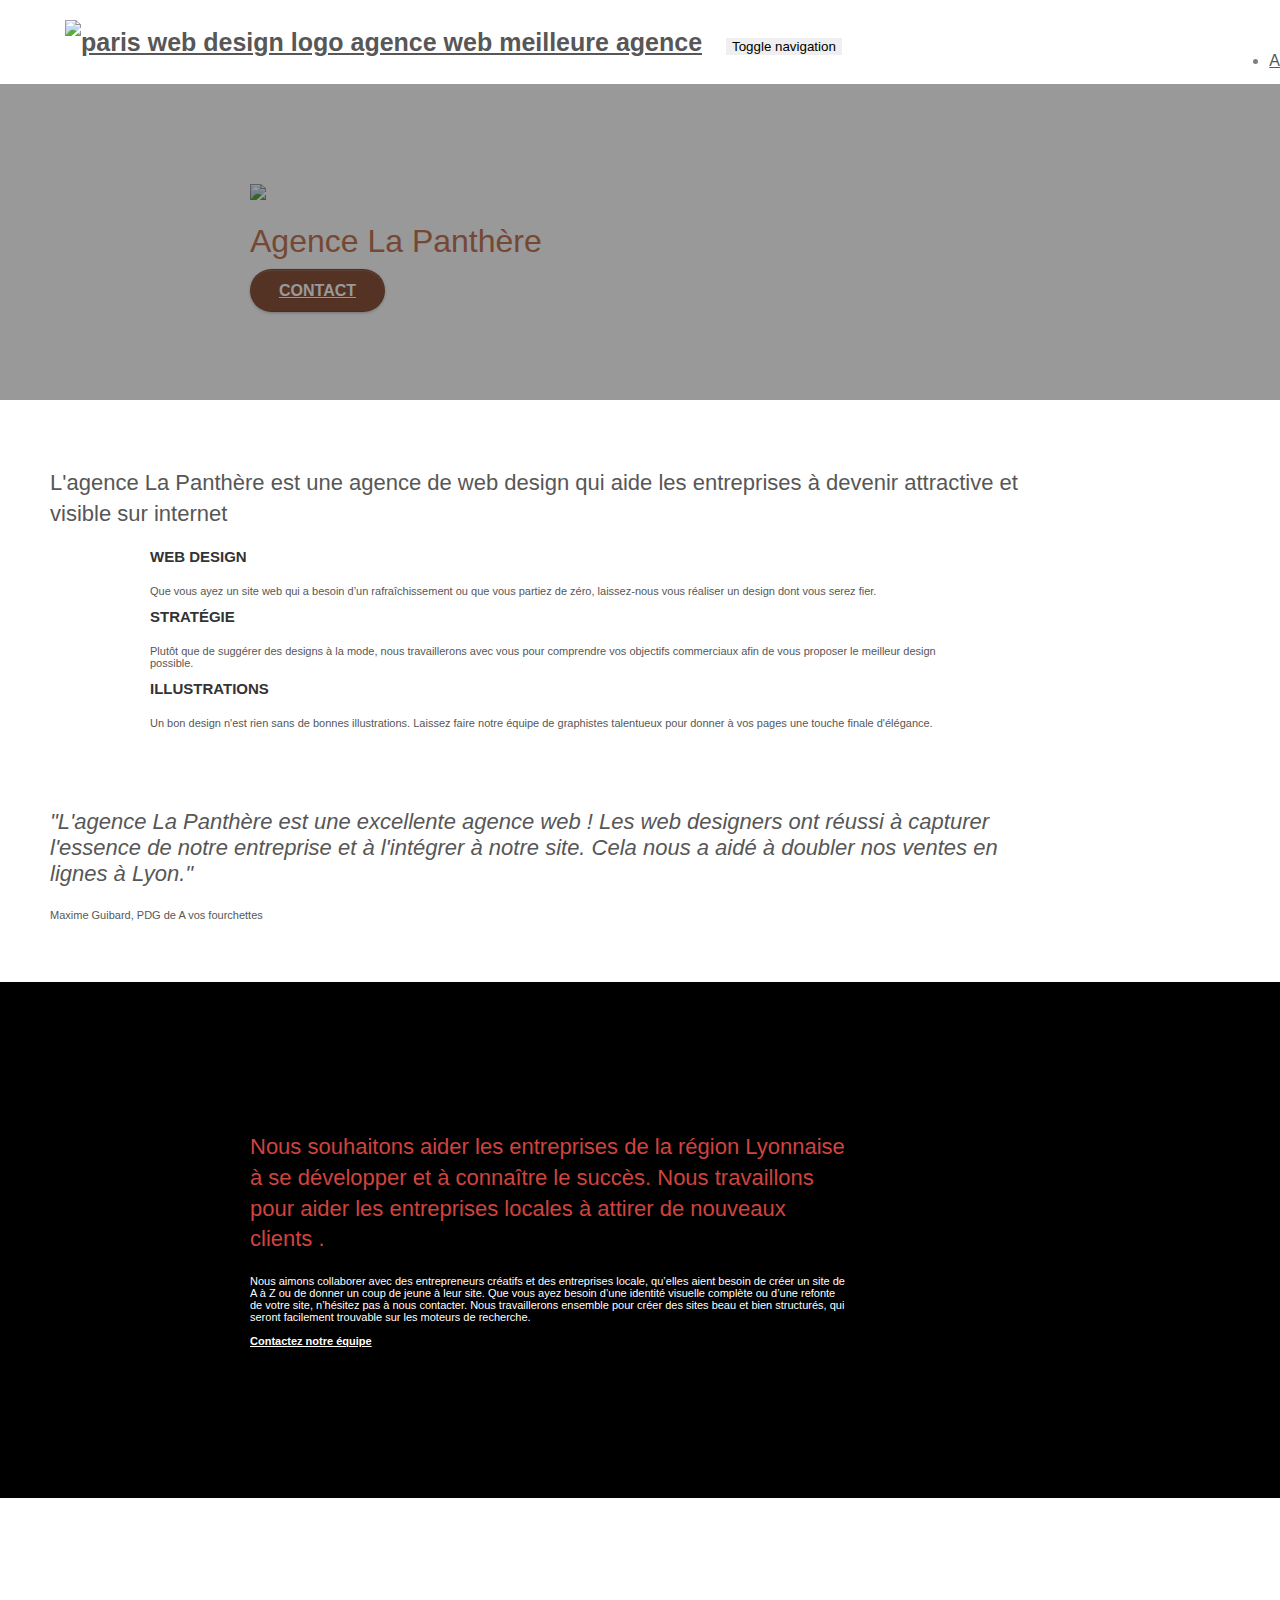
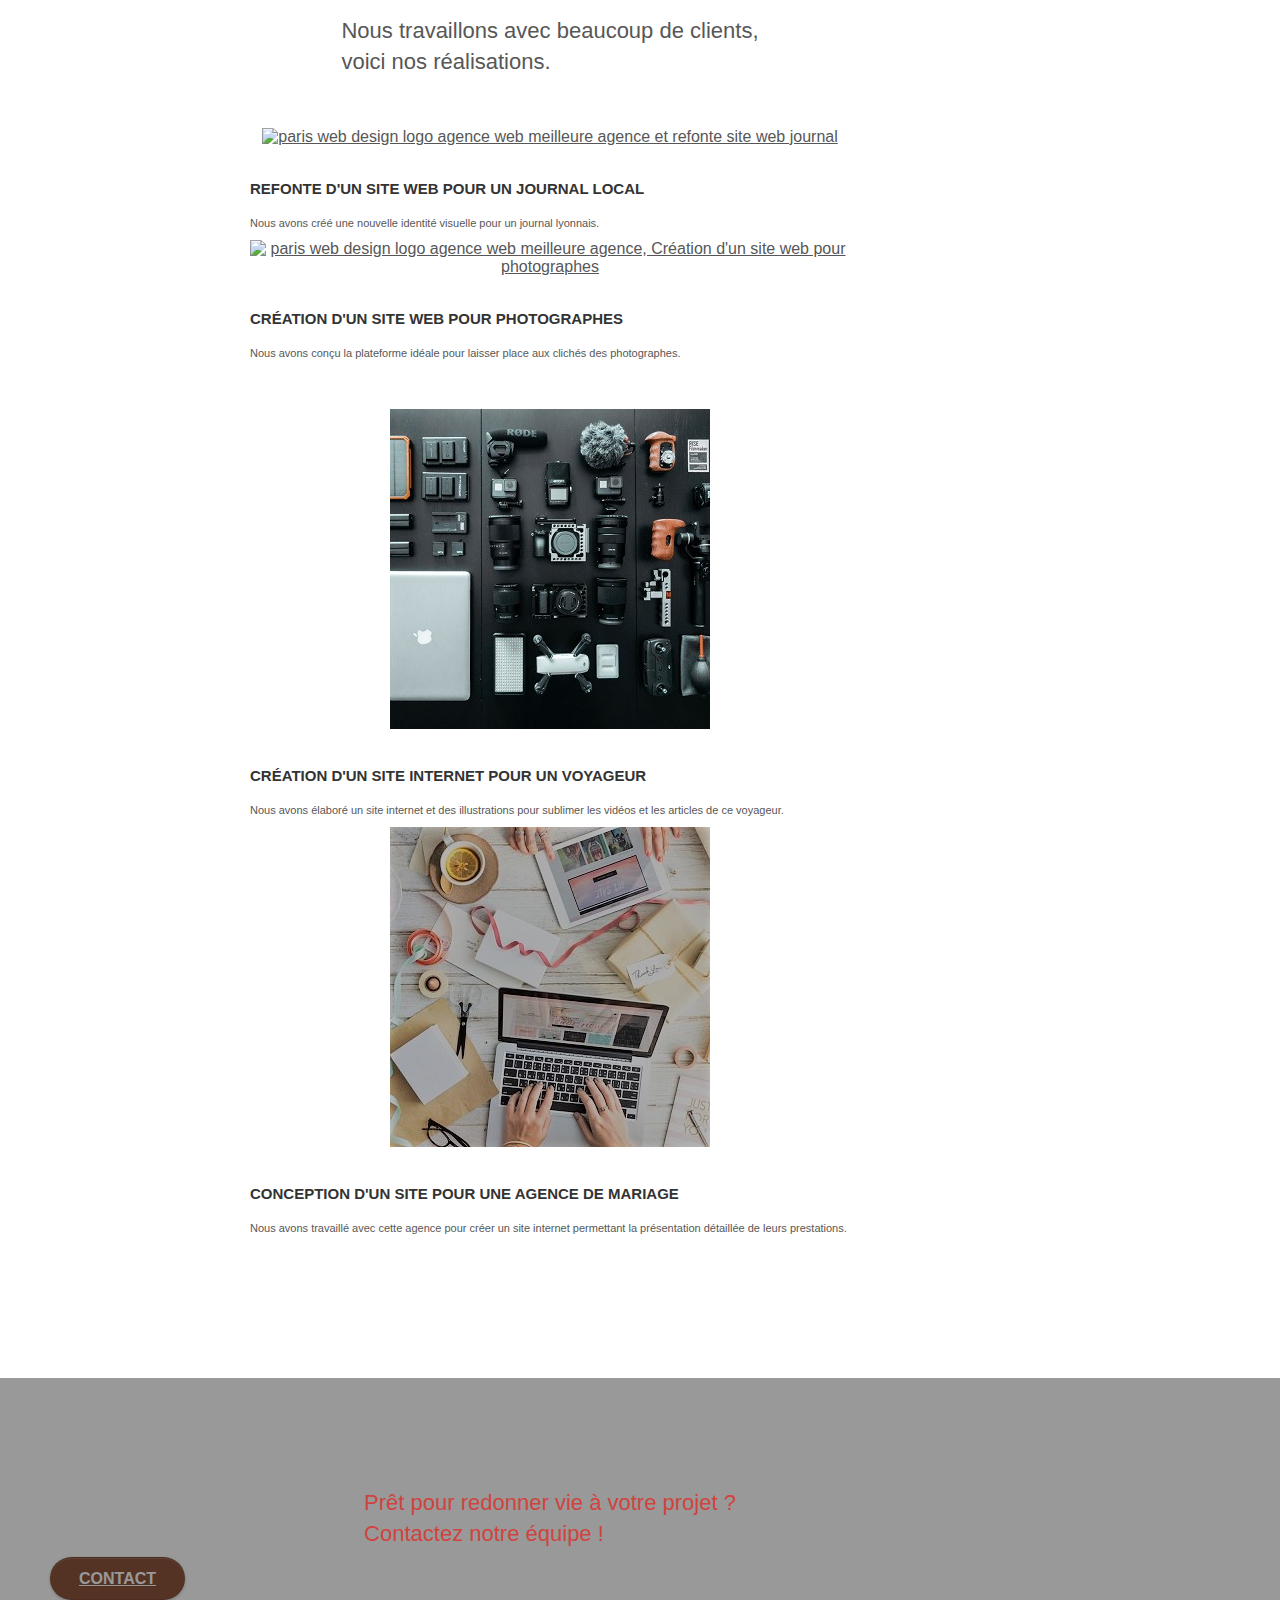
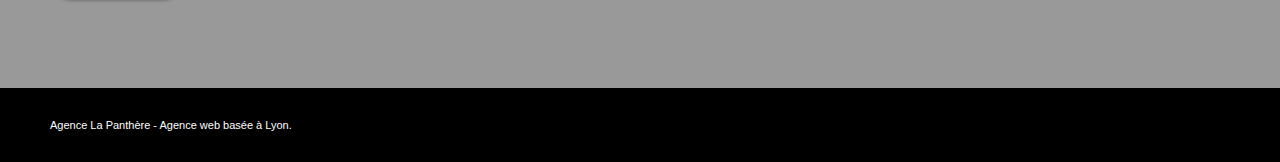
==== commit 32fab822: "background et contrast" ====
--- a/index.html
+++ b/index.html
@@ -20,7 +20,7 @@
 	<script src="./js/jquery.touchSwipe.js" defer></script>
 	<script src="./js/gmaps.js"></script>
 
-	<title>.</title>
+	<title>Agence la Panthère - WebDesign à Lyon</title>
 
 
 	<!-- Analytics -->
@@ -57,7 +57,7 @@
 							<li>
 							</li>
 							<li>
-								<a href="page2.html">Contact</a>
+								<a href="contact.html">Contact</a>
 							</li>
 						</ul>
 					</div>
@@ -69,8 +69,9 @@
 		<!-- bloc-1-presentation -->
 		<div class="bloc bgc-dark-slate-blue bg-banniere d-bloc bg-t-edge bloc-bg-texture texture-paper b-parallax"
 			id="bloc-1-hero">
+      <div class="overlay"></div>
 			<div class="container bloc-lg">
-				<div class="row tight-width-whitespace">
+        <div class="row tight-width-whitespace">
 					<div class="col-sm-12">
 						<img src="img/logo.png" class="center-block image-resize-mode" width="100"
 							alt="Agence La Panthère, agence web paris, création logo paris" />
@@ -78,7 +79,7 @@
 							Agence La Panthère
 						</h1>
 						<div class="text-center">
-							<a href="page2.html" class="btn btn-lg btn-clean btn-rd cta-hero btn-atomic-tangerine"
+							<a href="contact.html" class="btn btn-lg btn-clean btn-rd cta-hero btn-atomic-tangerine"
 								id="cta-hero">Contact</a>
 						</div>
 					</div>
@@ -89,24 +90,24 @@
 
 		<!-- bloc-2-services -->
 		<div class="bloc bgc-white l-bloc" id="bloc-2-services">
-        <div class="container bloc-md">
-          <div class="row">
-            <div class="col-sm-12 text-center">
-              <h2>
-                L'agence La Panthère est une agence de web design qui aide les
-                entreprises à devenir attractive et visible sur internet
-              </h2>
-            </div>
-          </div>
-          <div class="row voffset-lg med-width-whitespace">
-            <div class="col-sm-4">
-              <div class="text-center">
-                <span
-                  class="et-icon-browser sm-shadow icon-dark-slate-blue icons icon-lg"
-                ></span>
-              </div>
-              <h3 class="mg-md text-center">Web design</h3>
-              <p class="text-center">
+      <div class="container bloc-md">
+        <div class="row">
+          <div class="col-sm-12 text-center">
+            <h2>
+              L'agence La Panthère est une agence de web design qui aide les
+              entreprises à devenir attractive et visible sur internet
+            </h2>
+          </div>
+        </div>
+        <div class="row voffset-lg med-width-whitespace">
+          <div class="col-sm-4">
+            <div class="text-center">
+              <span
+                class="et-icon-browser sm-shadow icon-dark-slate-blue icons icon-lg"
+              ></span>
+            </div>
+            <h3 class="mg-md text-center">Web design</h3>
+            <p class="text-center">
                 Que vous ayez un site web qui a besoin d&rsquo;un
                 rafraîchissement ou que vous partiez de zéro, laissez-nous vous
                 réaliser un design dont vous serez fier.
@@ -290,13 +291,14 @@
 
 		<!-- bloc-5-cta -->
 		<div class="bloc bgc-dark-slate-blue bg-banniere d-bloc bloc-bg-texture texture-paper" id="bloc-5-cta">
+      <div class="overlay"></div>
 			<div class="container bloc-lg">
 				<div class="row">
 					<h2 class="mg-md text-center tc-white">
 						Prêt pour redonner vie à votre projet ?<br>Contactez notre équipe !
 					</h2>
 					<div class="col-sm-12 text-center">
-						<a href="page2.html"
+						<a href="contact.html"
 							class="btn btn-atomic-tangerine btn-clean btn-rd btn-lg cta-hero">Contact</a>
 					</div>
 				</div>
@@ -316,19 +318,19 @@
 							<div class="col-sm-3">
 								<div class="text-center">
 									<a class="social" href="https://twitter.com/i/flow/login"><span
-											class="fa fa-twitter icon-md" aria-label="lienverstwitter"></span></a>
+											class="fa fa-twitter icon-md" aria-label="lien vers twitter"></span></a>
 								</div>
 							</div>
 							<div class="col-sm-3">
 								<div class="text-center">
 									<a class="social" href="https://fr-fr.facebook.com/login.php/"><span
-											class="fa fa-facebook icon-md" aria-label="lienversfacebook"></span></a>
+											class="fa fa-facebook icon-md" aria-label="lien vers facebook"></span></a>
 								</div>
 							</div>
 							<div class="col-sm-3">
 								<div class="text-center">
 									<a class="social" href="https://dribbble.com/session/new"><span
-											class="fa fa-dribbble icon-md" aria-label="lienversdribbble"></span></a>
+											class="fa fa-dribbble icon-md" aria-label="lien vers dribbble"></span></a>
 								</div>
 							</div>
 							<div class="col-sm-3">
--- a/style.css
+++ b/style.css
@@ -22,6 +22,7 @@
     font-style: italic;
     font-size: 22px;
 }
+
 
 h2 {font-size: 18px;
     line-height: 1.4em;
@@ -295,7 +296,6 @@
 #bloc-1-hero h1 {
     font-size: 32px;
 }
-
 .navbar {
     margin-bottom: 0;
     z-index: 1;
@@ -762,7 +762,7 @@
 }
 
 .black-background {
-    background-color: rgba(165, 147, 99, 0.7);
+    background-color: rgba(0, 0, 0, 0.8);
     padding: 40px 40px 40px 40px;
 }
 
@@ -788,12 +788,12 @@
 }
 
 .btn-atomic-tangerine {
-    background: #F3976C;
+    background: #8c563d;
     color: #FFFFFF!important;
 }
 
 .btn-atomic-tangerine:hover {
-    background: #c27956!important;
+    background: #8c563d!important;
     color: #FFFFFF!important;
 }
 
@@ -818,9 +818,32 @@
     border-color: #364577!important;
 }
 
-
-
-
+#bloc-1-hero h1.tc-white {
+    color: #c27956!important;
+}
+
+h2.tc-white {
+    position: relative;
+    color: #D0433E!important;
+
+}
+
+.bgc-atomic-tangerine {
+    background-color: #000000;
+}
+.overlay { 
+    position: absolute;
+    width: 100%;
+    height: 100%;
+    top: 0;
+    left: 0;
+    background-color: rgba(0, 0, 0, .4);
+}
+
+
+#bloc-4-portfollio,#bloc-1-hero,#bloc-6
+{     position: relative;
+}
 .bg-banniere {
     background-color: #FFF;
     background-image: url(img/agence-la-panthere.jpg)
